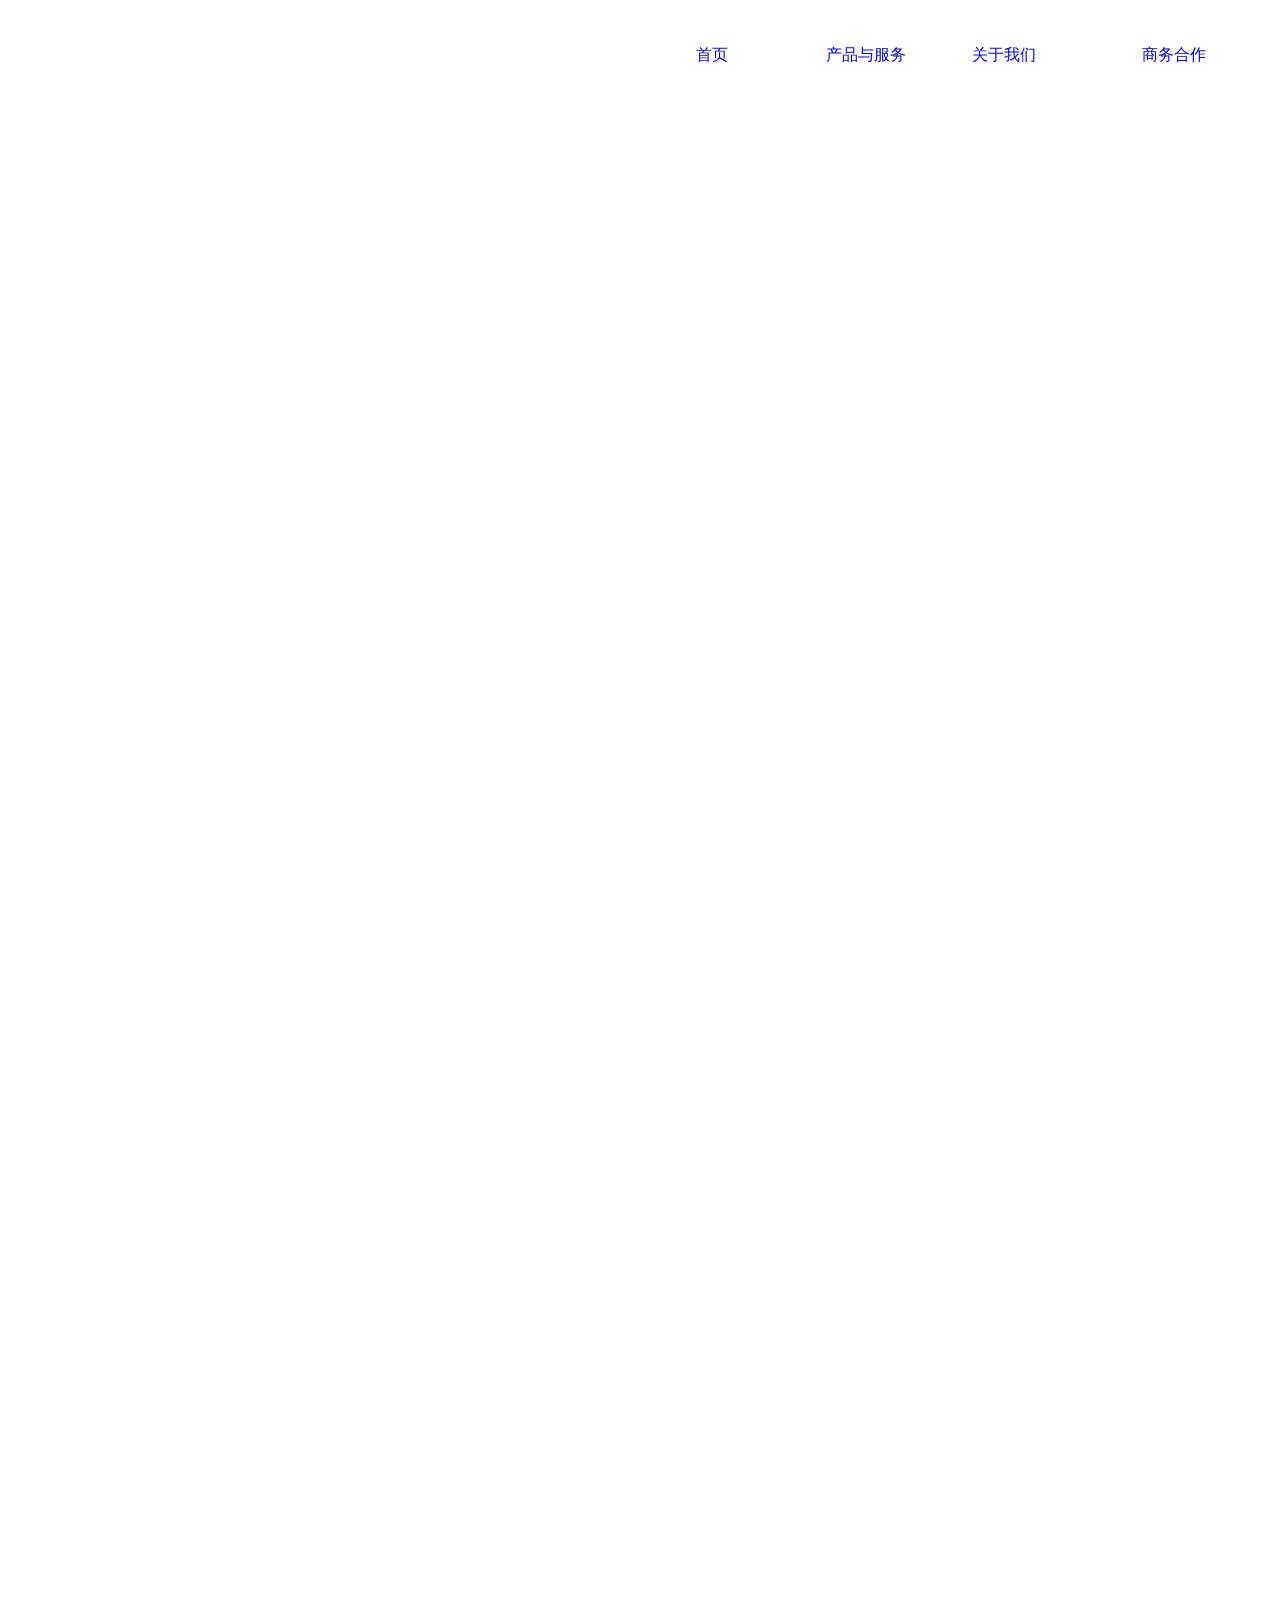
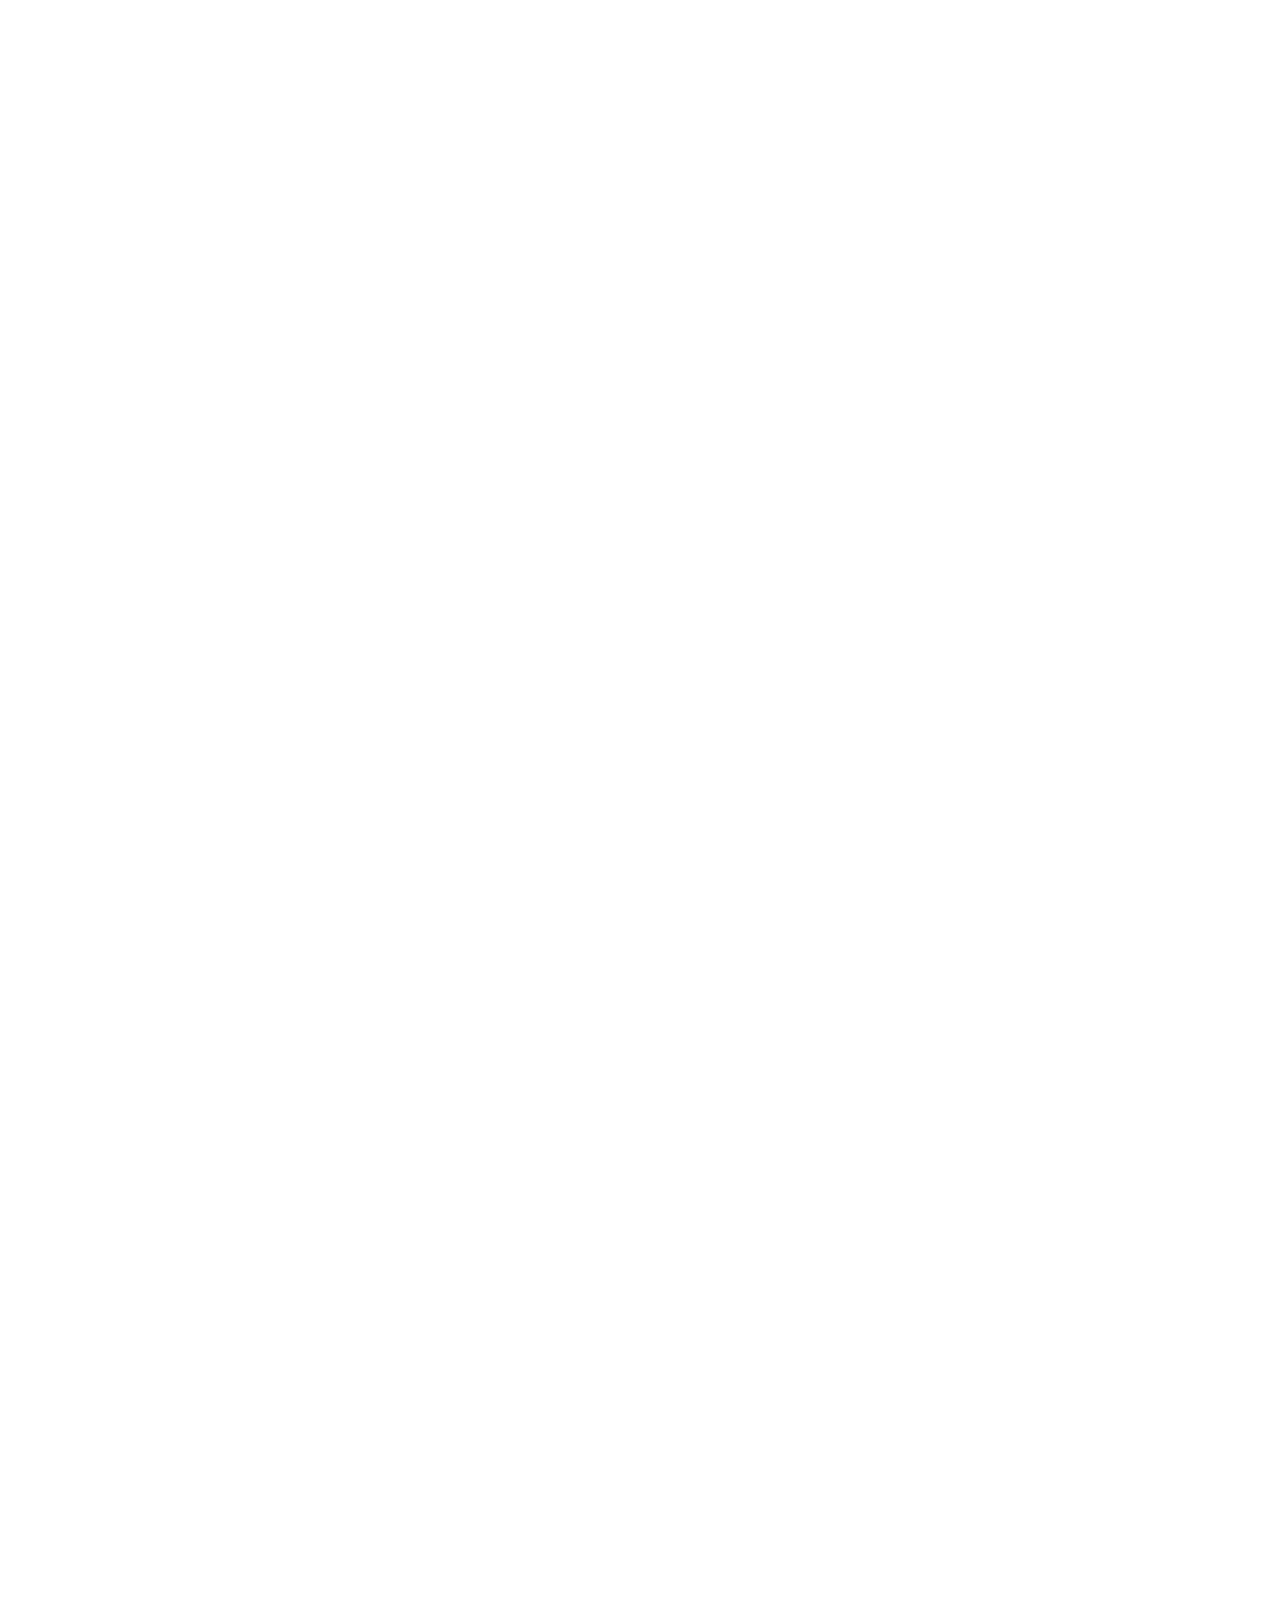
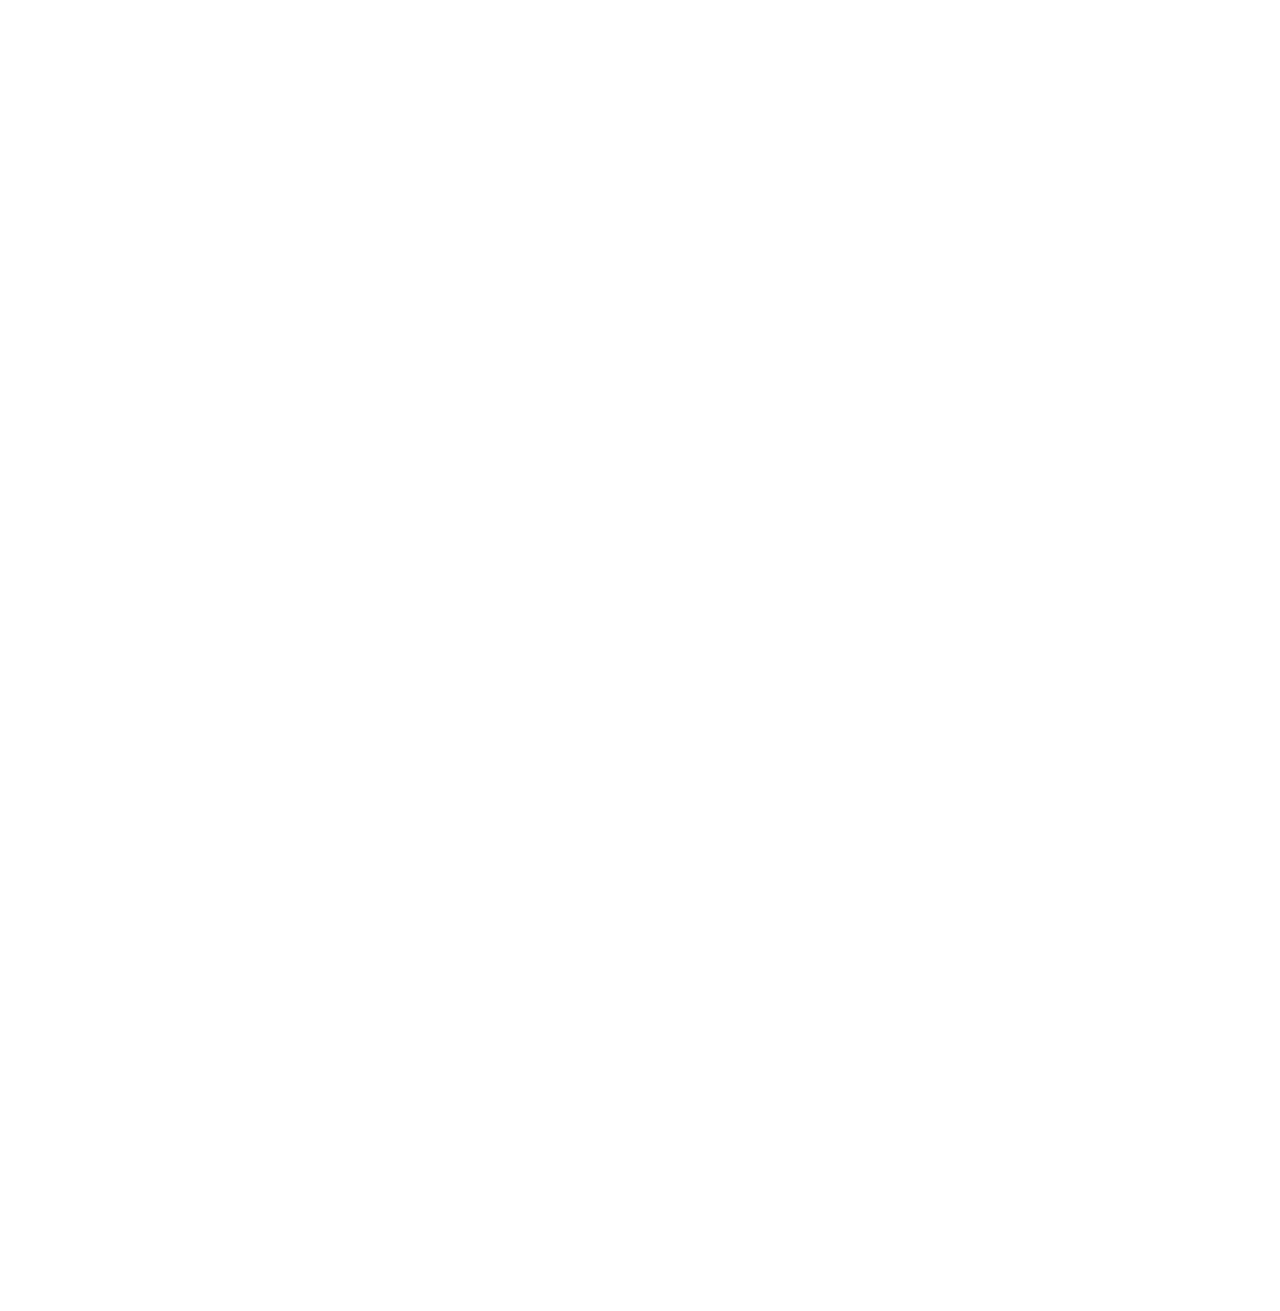
==== index/templates/index.html @ ad9ba4ba "‘href" ====
<!DOCTYPE html>
<html>
  <head>
    <meta charset="UTF-8">
    <title>福利天下</title>
    <link rel="stylesheet" href="/static/css/jquery.fullPage.css" />
    <link rel="stylesheet" href="/static/css/default.css" />
    <link rel="stylesheet" href="/static/css/index.css" />
    <script src="/static/js/jquery-1.8.3.min.js"></script>
    <script src="/static/js/jquery.fullPage.min.js"></script>
    <script src="http://cdn.staticfile.org/jquery-easing/1.3/jquery.easing.min.js"></script>
    <script type="text/javascript">
      $(function() {
        $('#dowebok').fullpage({
          'navigation': true,
          afterLoad: function(anchorLink, index){
            if(index == 1){
              $('.section1').find('p').delay(500).animate({
                left: '0'
              }, 1500, 'easeOutExpo');
            }
            if(index == 2){
              $('.section2').find('p').delay(500).animate({
                left: '0'
              }, 1500, 'easeOutExpo');
              $('.advan').addClass('src2animation');
              $('.reslist').addClass('src2animationbox1');
            }
            if(index == 3){
              $('.section3').find('p.service_text').delay(500).animate({
                bottom: '0'
              }, 1500, 'easeOutExpo');
              $('.service_box').addClass('service_boxanima');
            }
            if(index == 4){
              $('.section4').find('p').fadeIn(2000);
              $('.partner_left').addClass('partner_leftanima');
              $('.partner_right').addClass('partner_rightanima');
            }
            if(index == 5){
              $('.slogan').addClass('slogan_anima');
            }
          },
          onLeave: function(index, direction){}
        });
      })
    </script>
  </head>
  <body>
    <div id="dowebok">
      <div class="section section1">
        <div class="initIal">
          <div class="header">
            <div class="logo">
              <img src="/static/images/FLTX.png"/>
            </div>
            <div class="nav">
              <ul>
                <li class="item item_active"><a href="/">首页</a></li>
                <li class="item"><a href="/product/">产品与服务</a></li>
                <li class="item" style="display: none;">案列中心</li>
                <li class="item"><a href="/aboutus/">关于我们</a>关于我们</li>
                <li class="item"><a href="/cooperate/">商务合作</a></li>
              </ul>
            </div>
          </div>
          <div class="text section1afrom">
            <h3>福利天下</h3>
            <p>一站式效果营销服务平台</p>
          </div>
        </div>
      </div>
      <div class="section section2">
        <div class="platform interVal">
          <h1 class="title">平台核心优势</h1>
          <div class="advan"><img src="/static/images/develop.png"/></div>
          <p class="fons_s">媒体资源</p>
          <p class="fons_m">众多媒体资源总有一种适合你</p>
          <div class="resources">
            <ul>
              <li class="reslist">芒果TV</li>
              <li class="reslist">壁合DSP</li>
              <li class="reslist">京东DSP</li>
              <li class="reslist">口袋记账</li>
              <li class="reslist">环球网</li>
              <li class="reslist">花生wifi</li>
            </ul>
          </div>
        </div>
      </div>
      <div class="section section3">
        <div class="service interVal">
          <h1 class="title">平台核心服务</h1>
          <p class="service_text">为客户提供全方位的效果营销服务</p>
          <div class="service_box">
            <div class="service_list service_img"><img src="/static/images/women1.png"/></div>
            <div class="service_list service_item"><h3>媒体投放</h3><p>电视媒体投放，垂直类媒体投放，DSP等</p></div>
            <div class="service_list service_img"><img src="/static/images/women.png"/></div>
            <div class="service_list service_item"><h3>效果营销</h3><p>挖福利，福利联盟，CPS，CPT合作</p></div>
            <div class="service_list service_img"><img src="/static/images/women3.png"/></div>
            <div class="service_list service_item"><h3>效果营销</h3><p>ASO， SEM ，SEO等</p></div>
          </div>
        </div>
      </div>
      <div class="section section4">
        <div class="service interVal">
          <div class="partner">
            <div class="partner_left partner_list"><img src="/static/images/goodsleft.png" /></div>
            <div class="partner_text partner_list"><p>优质合作伙伴</p></div>
            <div class="partner_right partner_list"><img src="/static/images/goodsright.png" /></div>
          </div>
        </div>
      </div>
      <div class="section section5">
        <div class="service footer">
          <h1 class="footertitle">和志同道合的人，做了不起的事，服务至上，合作共赢。</h1>
          <p class="slogan"><img src="/static/images/slogan.png"/></p>
          <div class="footer_box">
            <div class="footer_item">
              <div class="footer_list">
                <h4 class="mintitle">首页</h4>
                <ul class="home_ul">
                  <li class="home_list">核心优势</li>
                  <li class="home_list">核心服务</li>
                  <li class="home_list">合作伙伴</li>
                </ul>
              </div>
              <div class="footer_list">
                <h4 class="mintitle">关于我们</h4>
                <ul class="home_ul">
                  <li class="home_list">发展历程</li>
                  <li class="home_list">企业文化</li>
                  <li class="home_list">公司动态</li>
                  <li class="home_list">加入我们</li>
                </ul>
              </div>
              <div class="footer_list">
                <h4 class="mintitle">产品与服务</h4>
                <ul class="home_ul">
                  <li class="home_list">垂直类广告投放</li>
                  <li class="home_list">效果优化</li>
                  <li class="home_list">理财超市</li>
                </ul>
              </div>
              <div class="footer_list" style="display: none;">
                <h4 class="mintitle">案列中心</h4>
                <ul class="home_ul">
                  <li class="home_list">媒体合作案列</li>
                  <li class="home_list">效果优化案列</li>
                </ul>
              </div>
              <div class="weixin">
                <div class="weixinimg">
                  <img src="/static/images/kfwx.png"/>
                </div>
                <p class="weixintitle">福利联盟官微</p>
              </div>
            </div>
            <p class="explain">Copyright © 2016-2026 福利天下 版权所有 备案号：湘ICP备18007376号-4<span>联系电话：0731-85586375</span></p>
          </div>
        </div>
      </div>
    </div>
  </body>
</html>
---- static/css/default.css ----
body, div, span, header, footer, nav, section, aside, article, ul, dl, dt, dd, li, a, p, h1, h2, h3, h4,h5, h6, i, b, textarea, button, input, select, figure, figcaption{
  padding: 0;
  margin: 0;
  list-style: none;
  font-style: normal;
  text-decoration: none;
  font-weight: normal;
  border: none;
  font-size: 16px;
  font-family: "Microsoft Yahei",sans-serif;
  -webkit-tap-highlight-color:transparent;
  -webkit-font-smoothing: antialiased;}
  &:focus{
      outline: none;}
}
body{
  font-size: 16px;
}
.section { text-align: center; font: 50px "Microsoft Yahei"; color: #fff;}
.header {width: 1240px; margin: 0 auto; height: 50px; padding-top: 30px; font-size: 15px;}
.header .logo { float: left; width: 146px;}
.header .nav{ float: right; width: 625px; text-align: center; }
.header .nav ul li{width: 100px; margin: 0 27px; float: left; height: 50px; line-height: 50px; cursor: pointer;}
.header .nav ul li.item_active{border-bottom: 2px solid #fff;}
.buco .nav ul li.item_active{border-bottom: 2px solid #1991eb;}
.fp-tableCell {position: relative;}
.interVal {width: 1240px; height: 96%; margin: 0 auto; padding: 2% 0; text-align: center; overflow: hidden;}
.initIal {width: 1240px; height: 100%; margin: 0 auto; text-align: center; overflow: hidden;}
.initmaxheight{width: 100%; height: 96%; margin: 0 auto; padding: 2% 0; text-align: center; overflow: hidden;}
.initwidthmin{padding: 1% 0;}
.location {position: relative;}
.footer {width: 1240px; height: 94%; margin: 0 auto; padding: 4% 0 2%; position: relative;}
.footer_box {width: 100%; overflow: hidden; position: absolute; left: 0; bottom: 0; padding: 0 100px; box-sizing: border-box;}
.footer_page{width: 100%; background: #343434; padding: 40px 0 60px 0; overflow: hidden; box-sizing: border-box;}
.footer_content{width: 1240px; margin: 0 auto; color: #fff;  box-sizing: border-box;  padding: 0 100px; box-sizing: border-box;}
.footer_item {width: 100%; overflow: hidden; margin-bottom: 4%;}
.footer_list {width: 240px; float: left; text-align: left;}
.footer_list h4{ font-weight: normal; font-size: 18px; margin-bottom: 25px;}
.footer_list ul li {font-size: 13px; height: 30px; line-height: 30px;}
.explain { clear: both; font-size: 12px; text-align: center;}
.weixin {width: 128px; float: right;}
.weixin .weixinimg{width: 127px; height: 129px;}
.weixin .weixinimg img{width: 127px; height: 129px;}
.weixin .weixintitle{font-size: 13px; margin-top: 15px;}
h1.title{margin: 0; padding: 0; font-size: 48px; font-weight: normal; }
.footertitle {font-size: 42px; margin: 0; padding: 0; font-weight: normal;text-align: right;}
#fp-nav ul li a span, .fp-slidesNav ul li a span{width: 10px; height: 10px; border-color: #FFF;}
#fp-nav ul li a.active span, .fp-slidesNav ul li a.active span{background: #fff;}
---- static/css/index.css ----
@charset "UTF-8";

.section2 p { position: relative; left: -120%;}
.section3 p.service_text { position: relative; bottom: -120%;}
.section4 p { display: none;}
.section1 { background: url(http://img.fuliworld.com/index01.jpg) 50%; position: relative;}
.section1 .text {width: 1240px; height:220px; margin:0 auto; position: absolute; bottom: 30%; margin-left: 50%; left: -620px;}
.section1 .text h3{font-size: 66px; font-weight: normal; padding: 0; margin: 0; position: relative; animation: sec1h3 1.5s; -moz-animation: sec1h3 1.5s; -webkit-animation: sec1h3 1.5s; -o-animation: sec1h3 1.5s; -ms-animation: sec1h3 1.5s;}
.section1 .text p{margin-top: 70px; font-size: 48px; position: relative; animation: sec1p 1.5s; -moz-animation: sec1p 1.5s; -ms-animation: sec1p 1.5s; -webkit-animation: sec1p 1.5s; -o-animation: sec1p 1.5s;}

.section2 { background: url(http://img.fuliworld.com/index02.jpg) 50%;}
.section2 .platform { position: relative;}
.platform .advan{height: 270px; margin: 5% 0;}
.advan img{opacity: 0;}
.src2animation img{ animation: sec2img 1.5s forwards; -moz-animation: sec2img 1.5s forwards; -ms-animation: sec2img 1.5s forwards; -webkit-animation: sec2img 1.5s forwards; -o-animation: sec2img 1.5s forwards;}
.src2animationbox1 { animation: sec2box1 0.3s forwards; -moz-animation: sec2box1 0.3s forwards; -ms-animation: sec2box1 0.3s forwards; -webkit-animation: sec2box1 0.3s forwards; -o-animation: sec2box1 0.3s forwards;}
.platform .fons_s{font-size: 24px;}
.platform .fons_m{font-size: 18px; margin-top: 25px;}
.platform .resources{ width: 1240px; height: 60px; margin-left: 50px; position: absolute; bottom: 7%; left: 0; }
.platform .resources ul li.reslist{ width: 148px; height:58px; line-height: 58px; border: 1px solid #fff; float: left; font-size: 20px; margin: 0 20px; position: relative; opacity: 0;}

.section3 { background: url(http://img.fuliworld.com/index03.jpg) 50%;}
.service p.service_text{font-size: 24px; margin-top: 3%;}
.service_box {width: 840px; height: 440px; margin: 0 auto; margin-top: 8%; perspective: 500; opacity: 0;}
.service_boxanima { animation: sec3caseimg 1s forwards; -moz-animation: sec3caseimg 1s forwards; -ms-animation: sec3caseimg 1s forwards; -webkit-animation: sec3caseimg 1s forwards; -o-animation: sec3caseimg 1s forwards;}
.service_box .service_list{width: 280px; height: 180px; float: left; }
.service_box .service_list img{width: 280px; height: 180px;}
.service_box .service_item { width: 250px; height: 180px; background: #000; padding: 0 15px;}
.service_box .service_item h3 {font-size: 18px; font-weight: normal; display: inline-block; width: 250px; margin-top: 35px;}
.service_box .service_item p {font-size: 16px; display: inline-block; line-height: 26px; margin-top: 20px;}

.section4 { background-color: #404a59;}
.partner{padding: 0 60px;}
.partner_left {width: 400px; float: left; position: relative; left: -200px; top: 0; opacity: 0;}
.partner_leftanima { animation: sec4leftbox 0.8s forwards; -moz-animation: sec4leftbox 0.8s forwards; -ms-animation: sec4leftbox 0.8s forwards; -webkit-animation: sec4leftbox 0.8s forwards; -o-animation: sec4leftbox 0.8s forwards;}
.partner_right {width: 400px; float: right; position: relative; right: -200px; top: 0; opacity: 0;}
.partner_rightanima { animation: sec4rightbox 0.8s forwards; -moz-animation: sec4rightbox 0.8s forwards; -ms-animation: sec4rightbox 0.8s forwards; -webkit-animation: sec4rightbox 0.8s forwards; -o-animation: sec4rightbox 0.8s forwards;}
.partner_list { height: 676px;}
.partner_list img{width: 400px; height: 630px; line-height: 676px;}
.partner_text { width: 316px; font-size: 24px; float: left; text-align: center;}
.partner_text p {height: 676px; line-height: 676px;}

.section5 { background: url(http://img.fuliworld.com/index05.jpg) 50%;}
.slogan{text-align: right; margin-right: 80px; margin-top: 5%; opacity: 0;}
.slogan_anima{ animation: sec5slogan 1s forwards; -moz-animation: sec5slogan 1s forwards; -ms-animation: sec5slogan 1s forwards; -webkit-animation: sec5slogan 1s forwards; -o-animation: sec5slogan 1s forwards;}

/* 第一屏 */
@keyframes sec1h3{
  from {top: -80px; opacity: 0.3;}
  to { top: 0; opacity: 1;}
}
@-ms-keyframes sec1h3{
  from {top: -80px; opacity: 0.3;}
  to { top: 0; opacity: 1;}
}
@-moz-keyframes sec1h3{
  from {top: -80px; opacity: 0.3;}
  to { top: 0; opacity: 1;}
}
@-webkit-keyframes sec1h3{
  from {top: -80px; opacity: 0.3;}
  to { top: 0; opacity: 1;}
}
@-o-keyframes  sec1h3{
  from {top: -80px; opacity: 0.3;}
  to { top: 0; opacity: 1;}
}

@keyframes sec1p{
  from {bottom: -50px; opacity: 0.3;}
  to { bottom: 0; opacity: 1;}
}
@-ms-keyframes sec1p{
  from {bottom: -50px; opacity: 0.3;}
  to { bottom: 0; opacity: 1;}
}
@-moz-keyframes sec1p{
  from {bottom: -50px; opacity: 0.3;}
  to { bottom: 0; opacity: 1;}
}
@-webkit-keyframes sec1p{
  from {bottom: -50px; opacity: 0.3;}
  to { bottom: 0; opacity: 1;}
}
@-o-keyframes sec1p{
  from {bottom: -50px; opacity: 0.3;}
  to { bottom: 0; opacity: 1;}
}
/*第二屏*/

@keyframes sec2img{
  from {transform:scale(0.5); -ms-transform:scale(0.5); -moz-transform:scale(0.5); -o-transform:scale(0.5); -webkit-transform:scale(0.5); opacity: 0.5;}
  to { transform:scale(1); -ms-transform:scale(1); -moz-transform:scale(1); -o-transform:scale(1); -webkit-transform:scale(1); opacity: 1;}
}
@-ms-keyframes sec2img{
  from {transform:scale(0.5); -ms-transform:scale(0.5); -moz-transform:scale(0.5); -o-transform:scale(0.5); -webkit-transform:scale(0.5); opacity: 0.5;}
  to { transform:scale(1); -ms-transform:scale(1); -moz-transform:scale(1); -o-transform:scale(1); -webkit-transform:scale(1); opacity: 1;}
}
@-moz-keyframes sec2img{
  from {transform:scale(0.5); -ms-transform:scale(0.5); -moz-transform:scale(0.5); -o-transform:scale(0.5); -webkit-transform:scale(0.5); opacity: 0.5;}
  to { transform:scale(1); -ms-transform:scale(1); -moz-transform:scale(1); -o-transform:scale(1); -webkit-transform:scale(1); opacity: 1;}
}
@-webkit-keyframes sec2img{
  from {transform:scale(0.5); -ms-transform:scale(0.5); -moz-transform:scale(0.5); -o-transform:scale(0.5); -webkit-transform:scale(0.5); opacity: 0.5;}
  to { transform:scale(1); -ms-transform:scale(1); -moz-transform:scale(1); -o-transform:scale(1); -webkit-transform:scale(1); opacity: 1;}
}
@-o-keyframes sec2img{
  from {transform:scale(0.5); -ms-transform:scale(0.5); -moz-transform:scale(0.5); -o-transform:scale(0.5); -webkit-transform:scale(0.5); opacity: 0.5;}
  to { transform:scale(1); -ms-transform:scale(1); -moz-transform:scale(1); -o-transform:scale(1); -webkit-transform:scale(1); opacity: 1;}
}

@keyframes sec2box1{
  from { bottom: -100px; opacity: 0.5;}
  to { bottom: 0; opacity: 1;}
}
@-moz-keyframes sec2box1{
  from { bottom: -100px; opacity: 0.5;}
  to { bottom: 0; opacity: 1;}
}
@-ms-keyframes sec2box1{
  from { bottom: -100px; opacity: 0.5;}
  to { bottom: 0; opacity: 1;}
}
@-webkit-keyframes sec2box1{
  from { bottom: -100px; opacity: 0.5;}
  to { bottom: 0; opacity: 1;}
}
@-o-keyframes sec2box1{
  from { bottom: -100px; opacity: 0.5;}
  to { bottom: 0; opacity: 1;}
}

@keyframes sec3caseimg{
  from { transform: rotateY(180deg); -ms-transform: rotateY(180deg); -moz-transform: rotateY(180deg); -o-transform: rotateY(180deg); -webkit-transform: rotateY(180deg); opacity: 0.6;}
  to {transform: rotateY(0); -ms-transform: rotateY(0); -moz-transform: rotateY(0); -o-transform: rotateY(0); -webkit-transform: rotateY(0);opacity: 1;}
}
@-ms-keyframes sec3caseimg{
  from { transform: rotateY(180deg); -ms-transform: rotateY(180deg); opacity: 0.6;}
  to {transform: rotateY(0); -ms-transform: rotateY(0); opacity: 1;}
}
@-moz-keyframes sec3caseimg{
  from { transform: rotateY(180deg); -moz-transform: rotateY(180deg); opacity: 0.6;}
  to {transform: rotateY(0); -moz-transform: rotateY(0); opacity: 1;}
}
@-webkit-keyframes sec3caseimg{
  from { transform: rotateY(180deg); -webkit-transform: rotateY(180deg); opacity: 0.6;}
  to {transform: rotateY(0); -webkit-transform: rotateY(0); opacity: 1;}
}
@-o-keyframes sec3caseimg{
  from { transform: rotateY(180deg); -o-transform: rotateY(180deg); opacity: 0.6;}
  to {transform: rotateY(0); -o-transform: rotateY(0); opacity: 1;}
}

@keyframes sec4leftbox{
  from { left: -200px; opacity: 0.5;}
  to { left: 0; opacity: 1;}
}
@-ms-keyframes sec4leftbox{
  from { left: -200px; opacity: 0.5;}
  to { left: 0; opacity: 1;}
}
@-moz-keyframes sec4leftbox{
  from { left: -200px; opacity: 0.5;}
  to { left: 0; opacity: 1;}
}
@-webkit-keyframes sec4leftbox{
  from { left: -200px; opacity: 0.5;}
  to { left: 0; opacity: 1;}
}
@-o-keyframes sec4leftbox{
  from { left: -200px; opacity: 0.5;}
  to { left: 0; opacity: 1;}
}

@keyframes sec4rightbox{
  from { right: -200px; opacity: 0.5;}
  to { right: 0; opacity: 1;}
}
@-ms-keyframes sec4rightbox{
  from { right: -200px; opacity: 0.5;}
  to { right: 0; opacity: 1;}
}
@-moz-keyframes sec4rightbox{
  from { right: -200px; opacity: 0.5;}
  to { right: 0; opacity: 1;}
}
@-webkit-keyframes sec4rightbox{
  from { right: -200px; opacity: 0.5;}
  to { right: 0; opacity: 1;}
}
@-o-keyframes sec4rightbox{
  from { right: -200px; opacity: 0.5;}
  to { right: 0; opacity: 1;}
}

@keyframes sec5slogan{
  from { opacity: 0.3; transform:scale(1.2); -ms-transform:scale(1.2); -moz-transform:scale(1.2); -o-transform:scale(1.2); -webkit-transform:scale(1.2);}
  to { opacity: 1; transform:scale(1); -ms-transform:scale(1); -moz-transform:scale(1); -o-transform:scale(1); -webkit-transform:scale(1);}
}
@-ms-keyframes sec5slogan{
  from { opacity: 0.3; transform:scale(1.2); -ms-transform:scale(1.2);}
  to { opacity: 1; transform:scale(1); -ms-transform:scale(1);}
}
@-moz-keyframes sec5slogan{
  from { opacity: 0.3; transform:scale(1.2); -moz-transform:scale(1.2);}
  to { opacity: 1; transform:scale(1); -moz-transform:scale(1);}
}
@-webkit-keyframes sec5slogan{
  from { opacity: 0.3; transform:scale(1.2); -webkit-transform:scale(1.2);}
  to { opacity: 1; transform:scale(1); -webkit-transform:scale(1);}
}
@-o-keyframes sec5slogan{
  from { opacity: 0.3; transform:scale(1.2); -o-transform:scale(1.2);}
  to { opacity: 1; transform:scale(1); -o-transform:scale(1);}
}
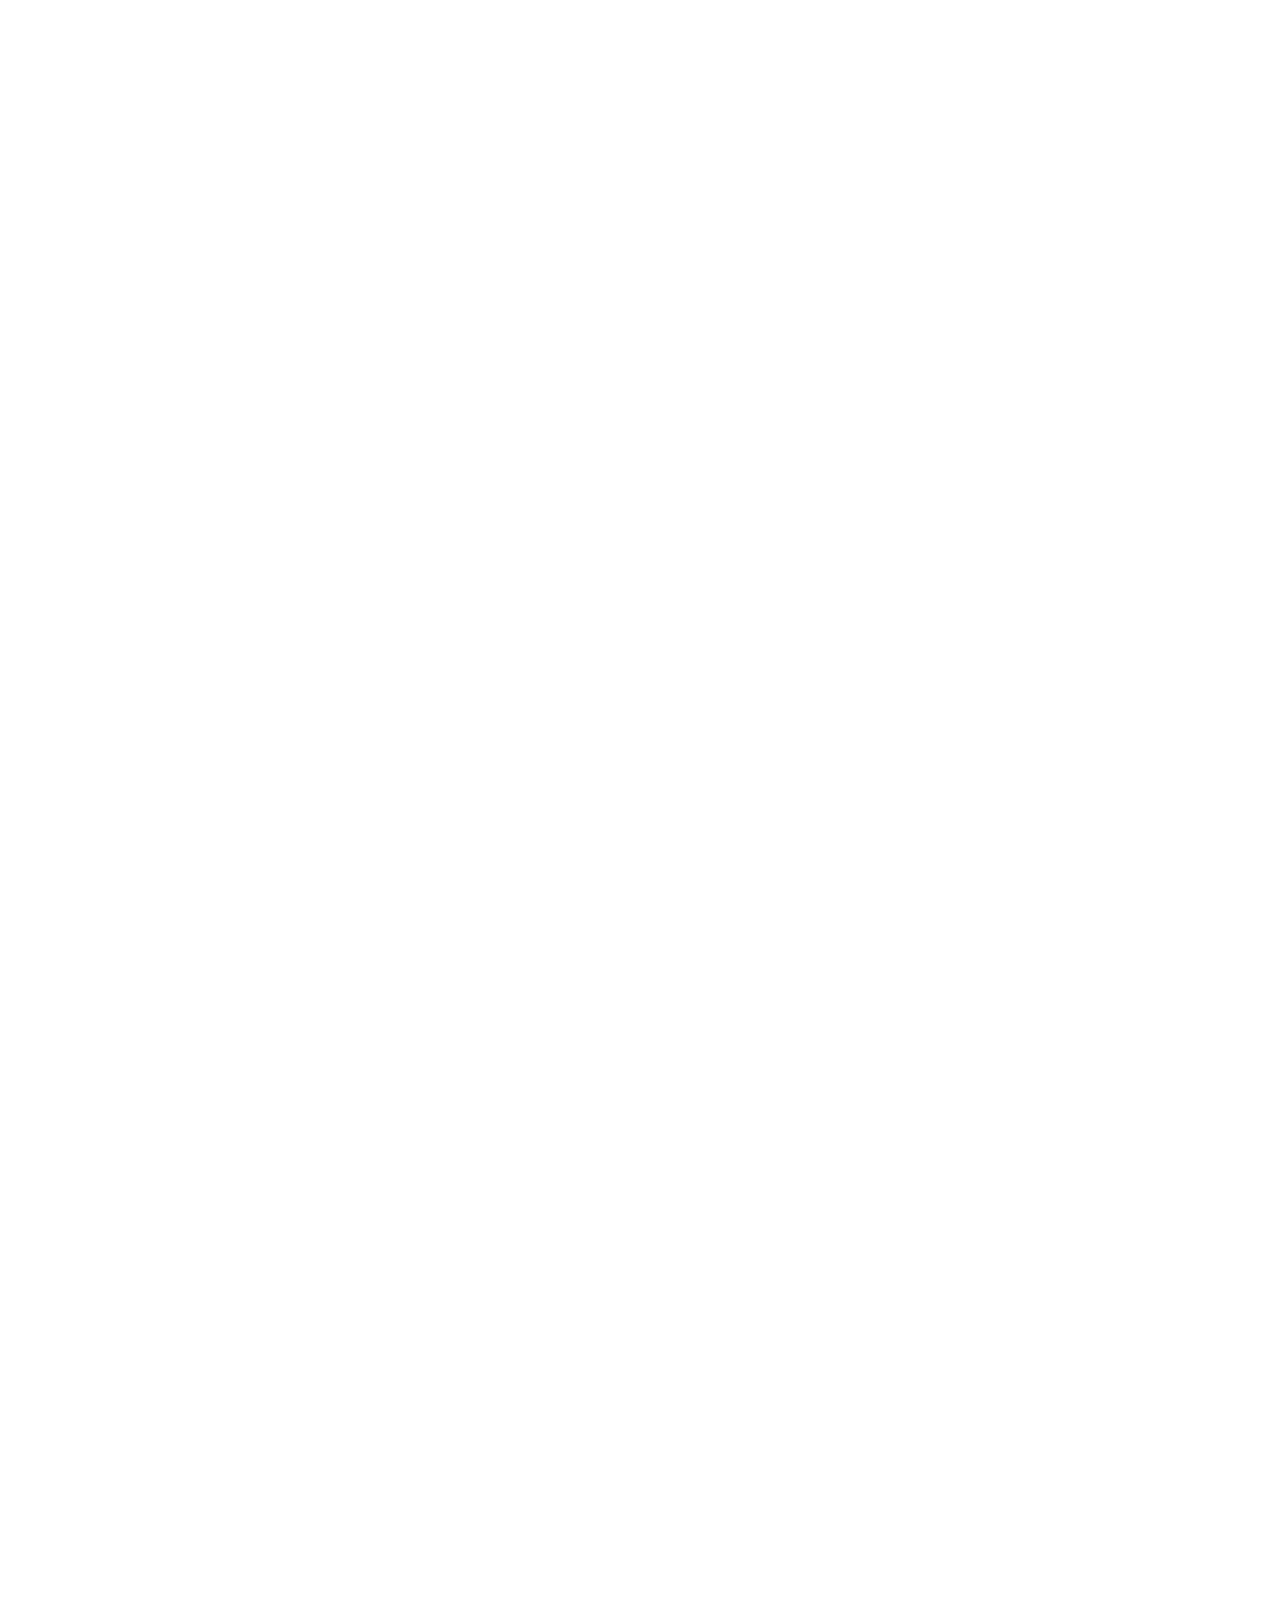
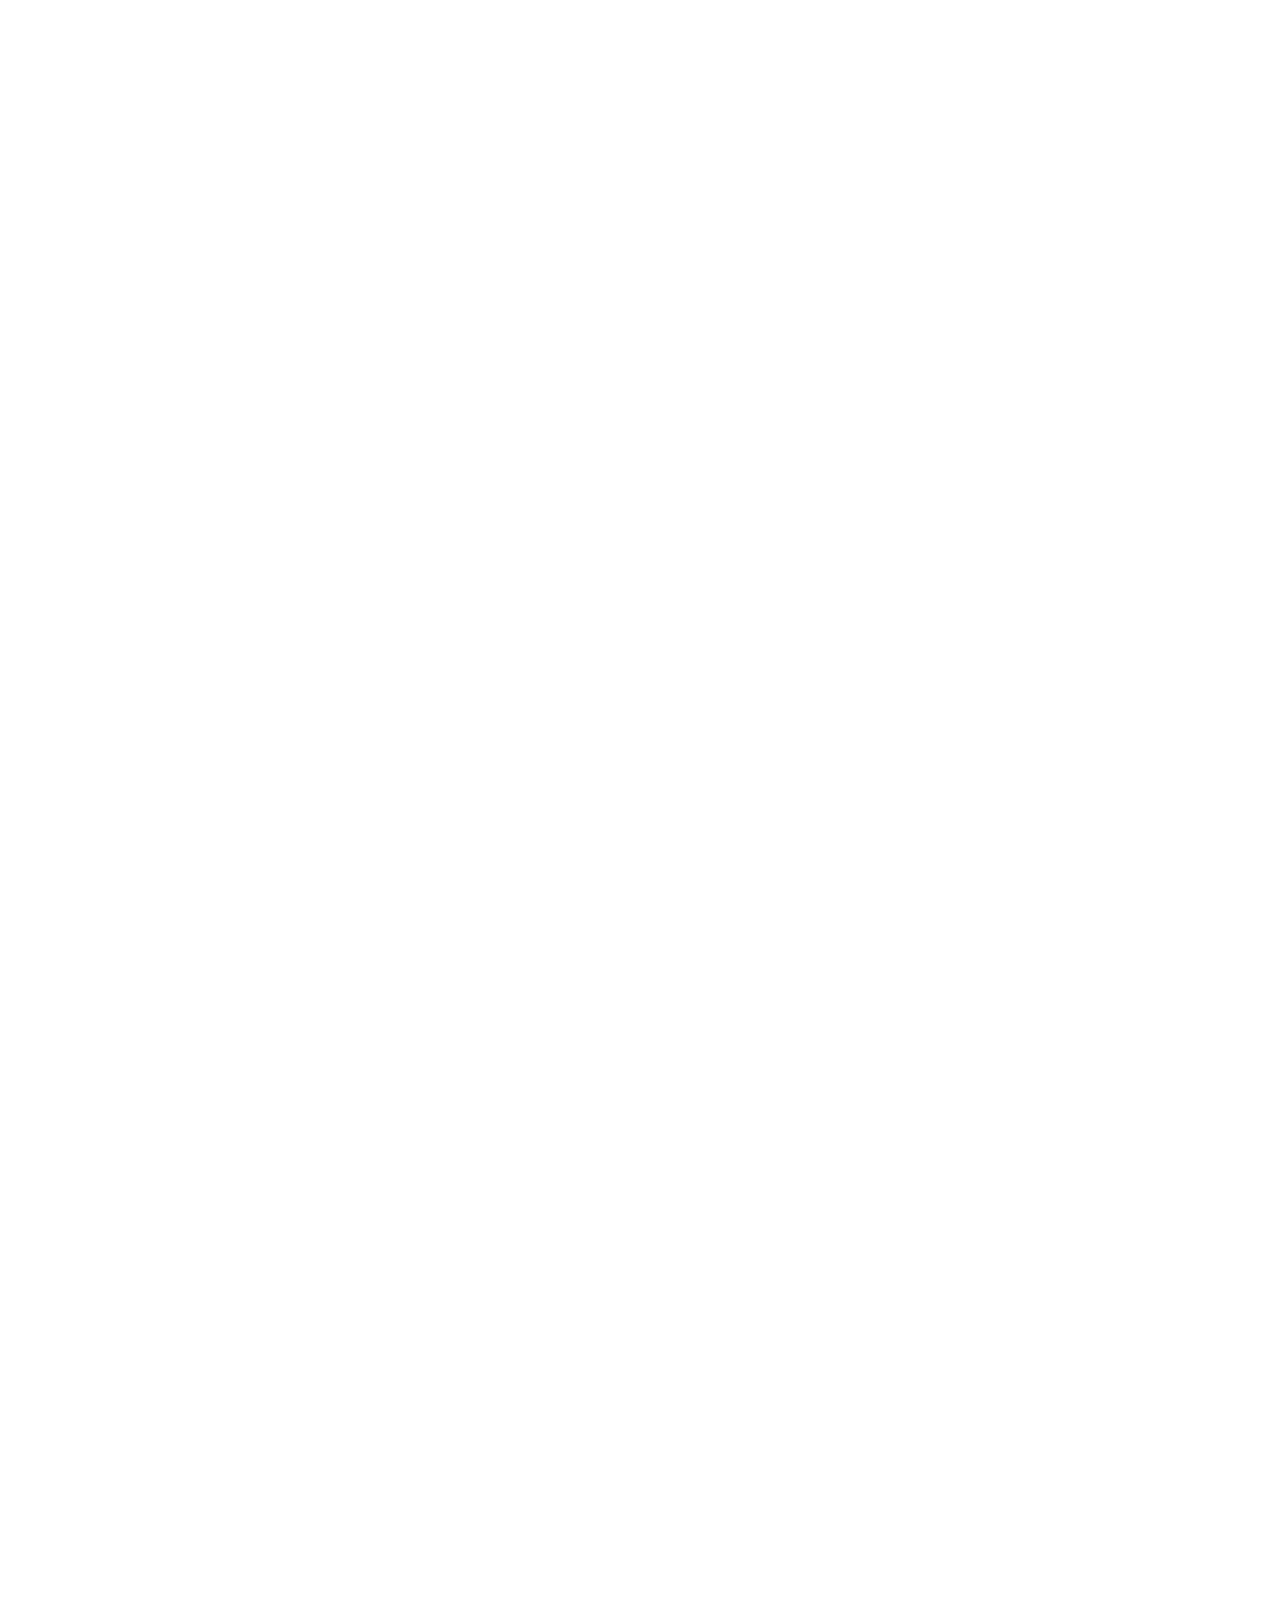
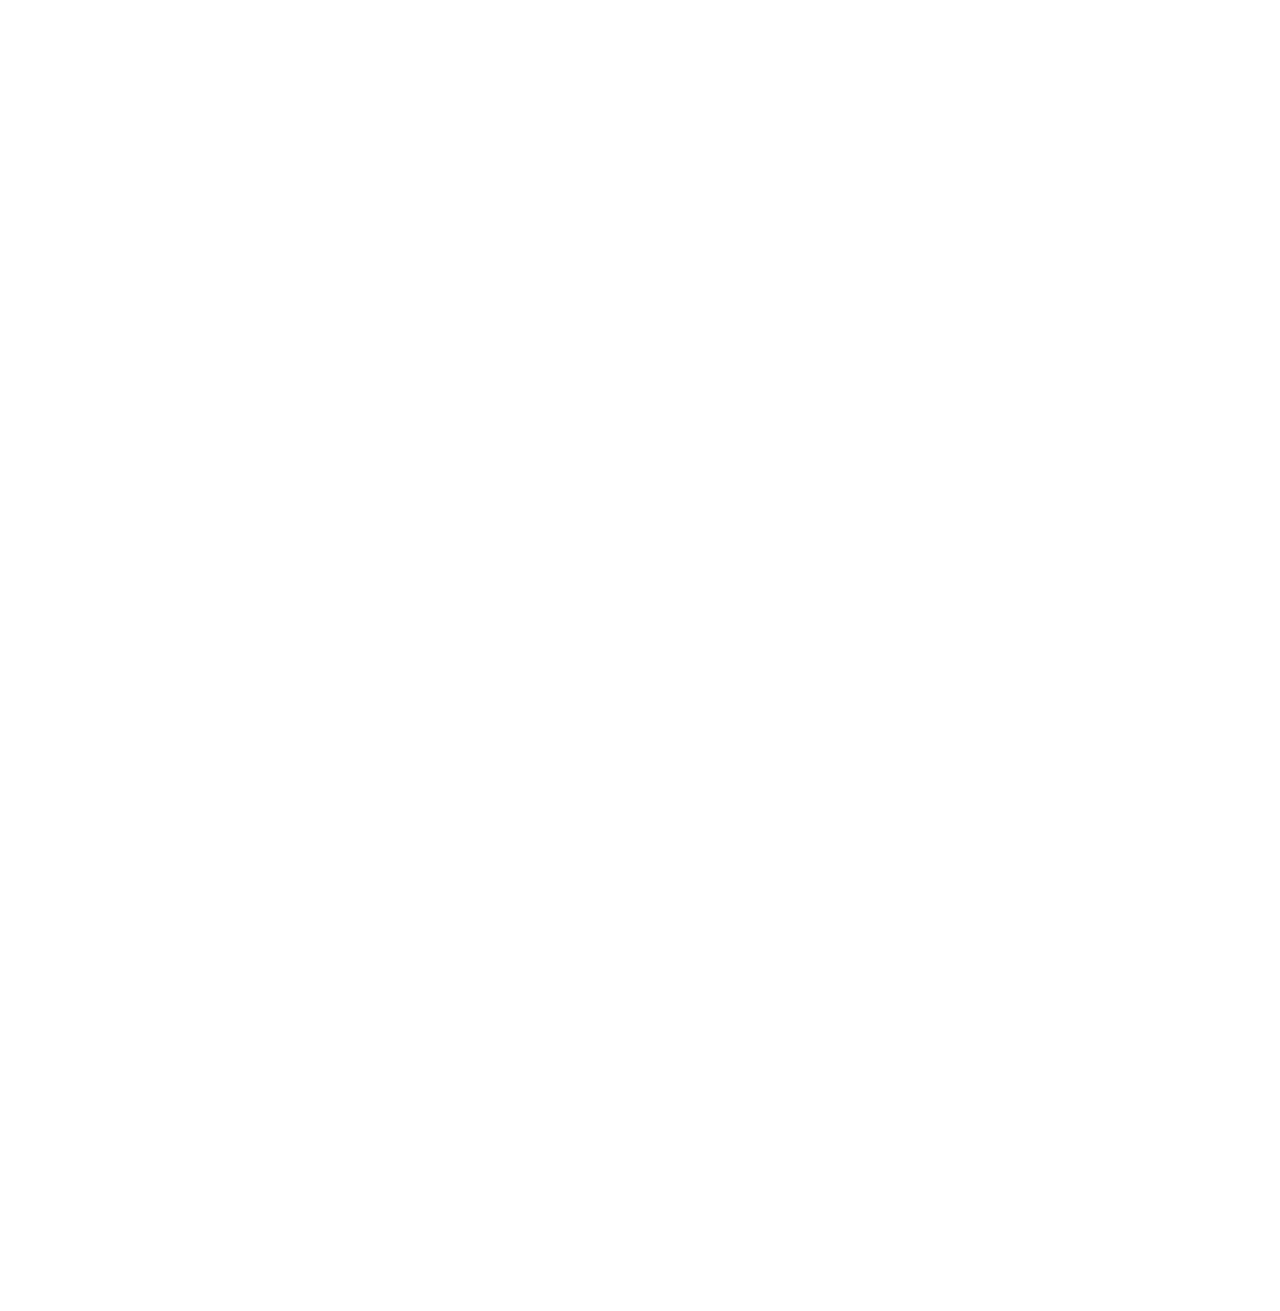
==== commit 28f0ba35: "end" ====
--- a/index/templates/index.html
+++ b/index/templates/index.html
@@ -9,6 +9,9 @@
     <script src="/static/js/jquery-1.8.3.min.js"></script>
     <script src="/static/js/jquery.fullPage.min.js"></script>
     <script src="http://cdn.staticfile.org/jquery-easing/1.3/jquery.easing.min.js"></script>
+    <style type="text/css">
+    	.header .nav ul li a {color: #fff;}
+    </style>
     <script type="text/javascript">
       $(function() {
         $('#dowebok').fullpage({
@@ -59,7 +62,7 @@
                 <li class="item item_active"><a href="/">首页</a></li>
                 <li class="item"><a href="/product/">产品与服务</a></li>
                 <li class="item" style="display: none;">案列中心</li>
-                <li class="item"><a href="/aboutus/">关于我们</a>关于我们</li>
+                <li class="item"><a href="/aboutus/">关于我们</a></li>
                 <li class="item"><a href="/cooperate/">商务合作</a></li>
               </ul>
             </div>
--- a/static/css/default.css
+++ b/static/css/default.css
@@ -21,6 +21,7 @@
 .header .logo { float: left; width: 146px;}
 .header .nav{ float: right; width: 625px; text-align: center; }
 .header .nav ul li{width: 100px; margin: 0 27px; float: left; height: 50px; line-height: 50px; cursor: pointer;}
+.header .nav ul li a {color: #333;}
 .header .nav ul li.item_active{border-bottom: 2px solid #fff;}
 .buco .nav ul li.item_active{border-bottom: 2px solid #1991eb;}
 .fp-tableCell {position: relative;}
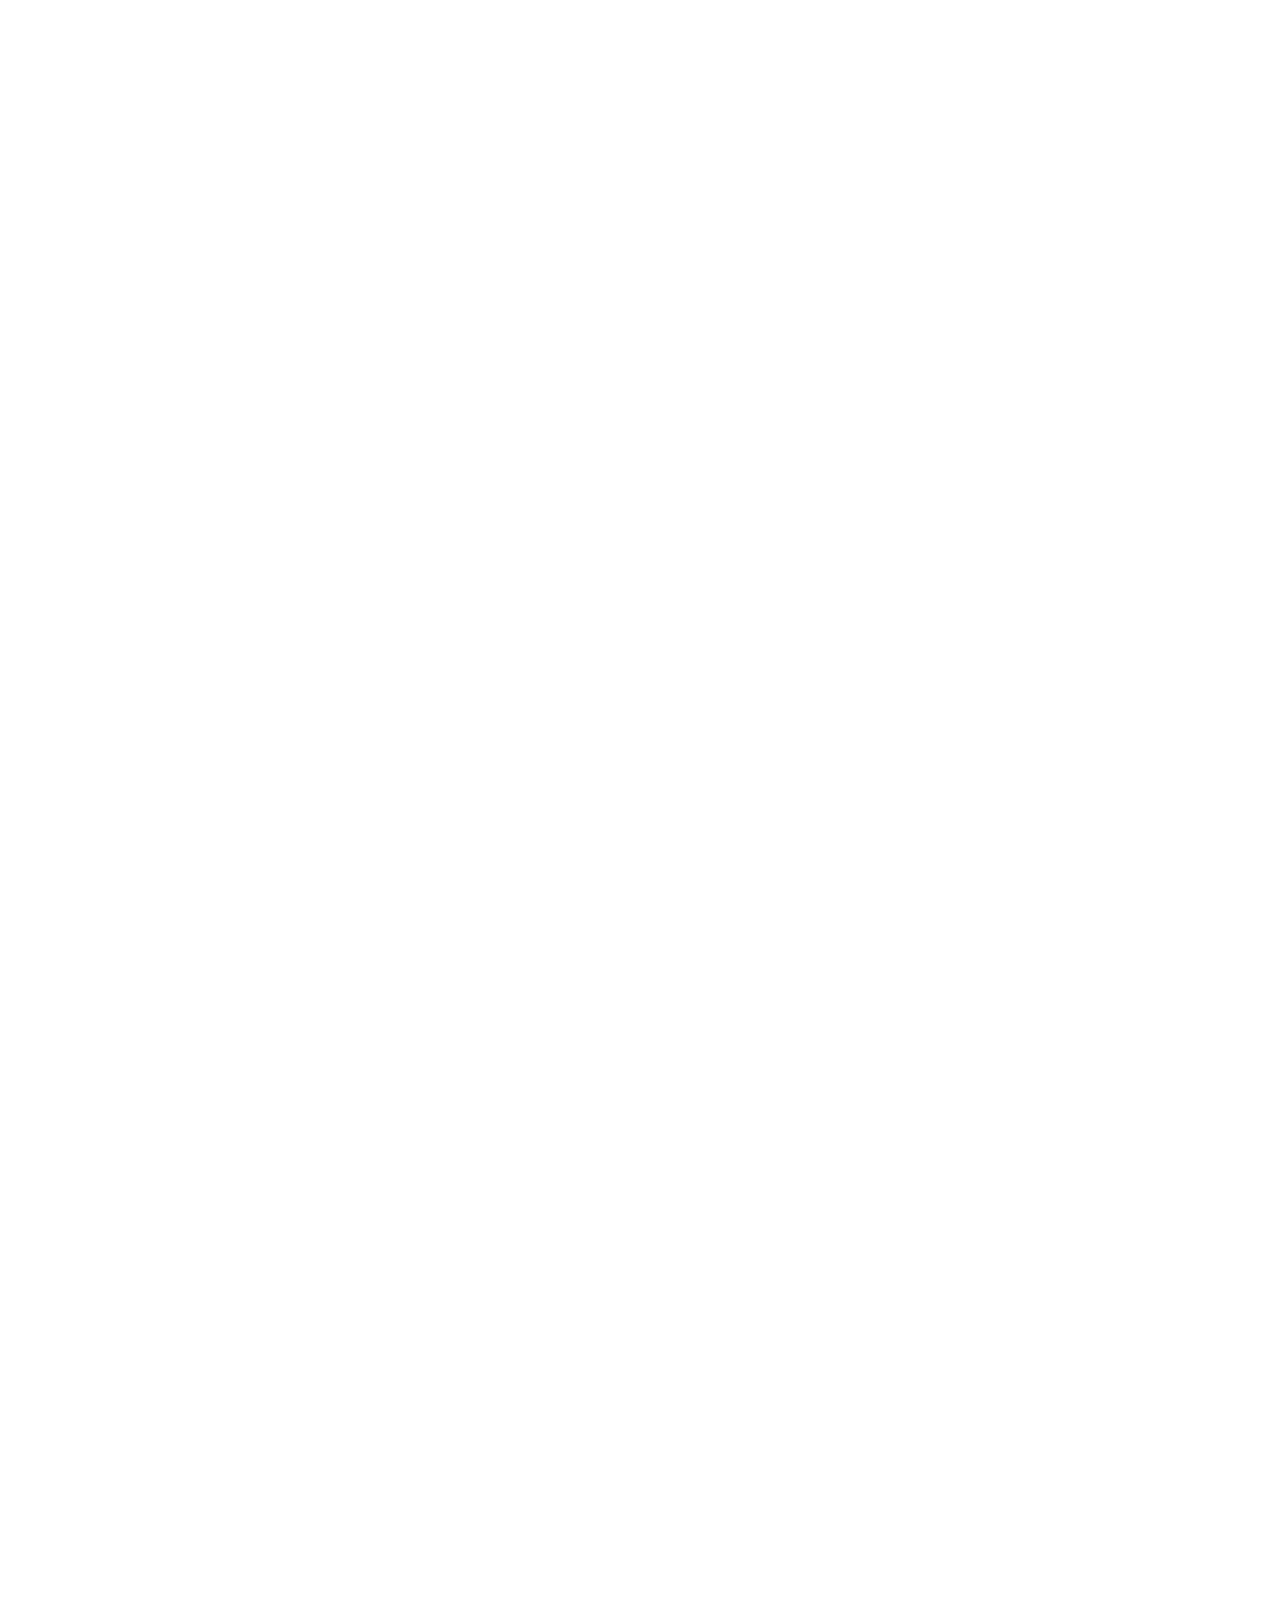
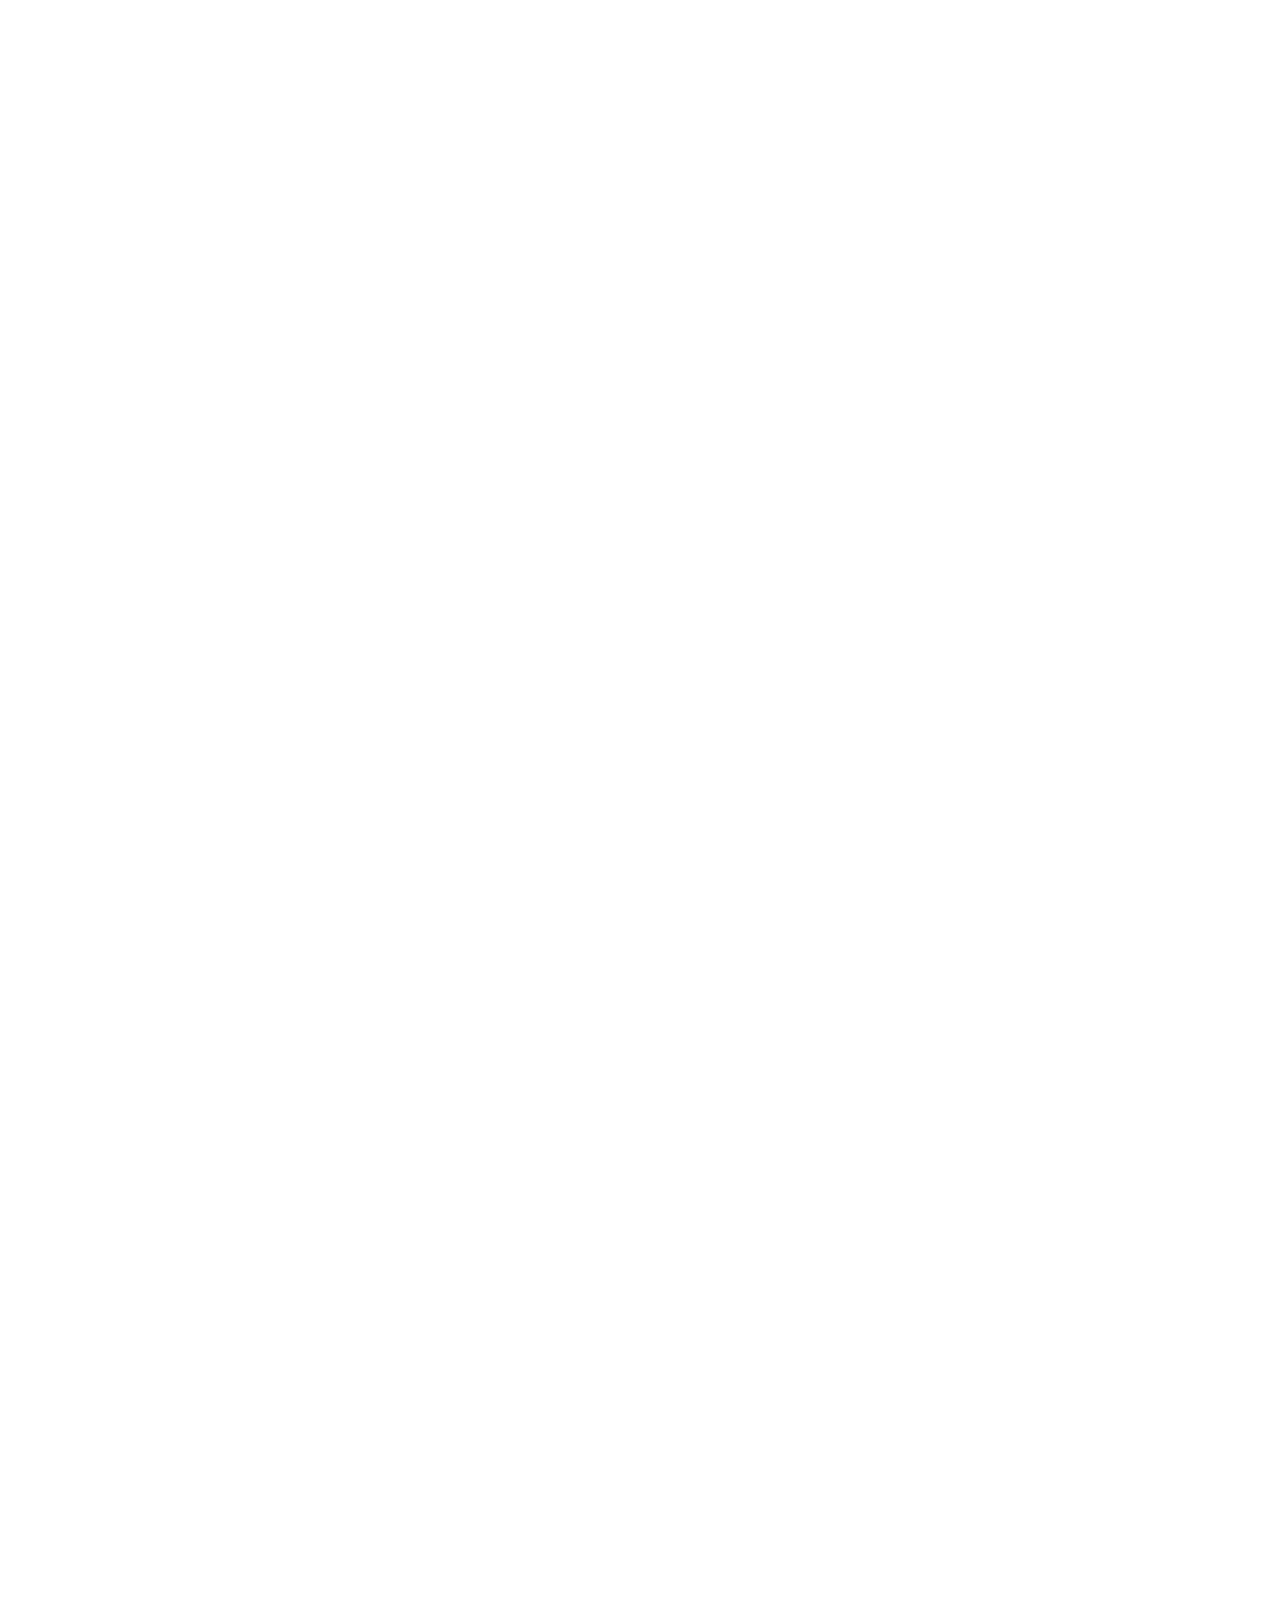
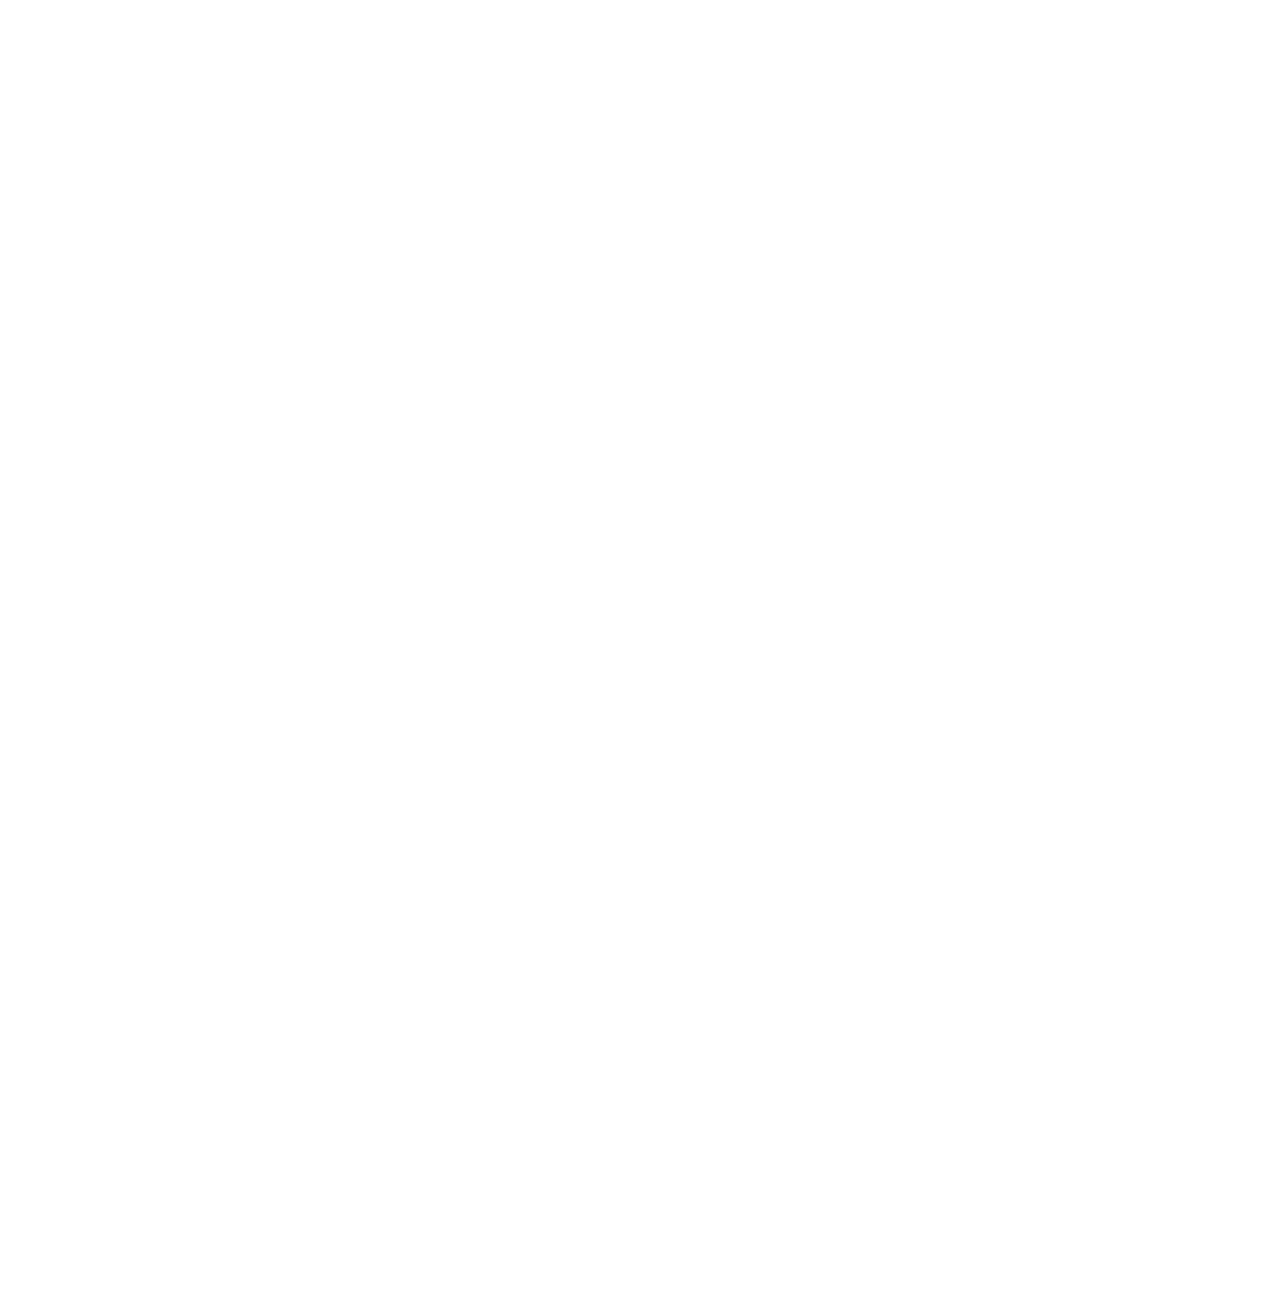
==== commit 2f2d1dae: "xiugai" ====
--- a/index/templates/index.html
+++ b/index/templates/index.html
@@ -46,6 +46,46 @@
           },
           onLeave: function(index, direction){}
         });
+        var oul = $('.resources_box ul');
+        var timeId = null;
+        var oulHtml = oul.html();
+        oul.html(oulHtml+oulHtml);
+        var ali = $('.resources_box ul li');
+        var aliWidth = ali.eq(0).width() + 4 + 40;
+        var aliSize = ali.size();
+        console.log(aliWidth)
+        var ulWidth = aliWidth*aliSize;
+        oul.width(ulWidth);
+        
+        var speed = -2;
+      
+        function slider(){
+          if(speed<0){
+            if(oul.css('left')==-ulWidth/2+'px'){
+            oul.css('left',0);
+            }
+            oul.css('left','+=-2px');
+          }
+          if(speed>0){
+            if(oul.css('left')=='0px'){
+            oul.css('left',-ulWidth/2+'px');
+            }
+            oul.css('left','+='+speed+'px');
+          }
+          
+         }
+        
+        // setInterval()函数的作用是：每隔一段时间，执行该函数里的代码
+         timeId = setInterval(slider,30);
+      
+        $('.resources_box').mouseover(function(){
+          // clearInterval()函数的作用是用来清除定时器
+          clearInterval(timeId);
+        });
+      
+        $('.resources_box').mouseout(function(){
+          timeId = setInterval(slider,30);
+        });
       })
     </script>
   </head>
@@ -80,14 +120,16 @@
           <p class="fons_s">媒体资源</p>
           <p class="fons_m">众多媒体资源总有一种适合你</p>
           <div class="resources">
-            <ul>
-              <li class="reslist">芒果TV</li>
-              <li class="reslist">壁合DSP</li>
-              <li class="reslist">京东DSP</li>
-              <li class="reslist">口袋记账</li>
-              <li class="reslist">环球网</li>
-              <li class="reslist">花生wifi</li>
-            </ul>
+            <div class="resources_box">
+              <ul>
+                <li class="reslist">芒果TV</li>
+                <li class="reslist">壁合DSP</li>
+                <li class="reslist">京东DSP</li>
+                <li class="reslist">口袋记账</li>
+                <li class="reslist">环球网</li>
+                <li class="reslist">花生wifi</li>
+              </ul>
+            </div>
           </div>
         </div>
       </div>
@@ -101,7 +143,7 @@
             <div class="service_list service_img"><img src="/static/images/women.png"/></div>
             <div class="service_list service_item"><h3>效果营销</h3><p>挖福利，福利联盟，CPS，CPT合作</p></div>
             <div class="service_list service_img"><img src="/static/images/women3.png"/></div>
-            <div class="service_list service_item"><h3>效果营销</h3><p>ASO， SEM ，SEO等</p></div>
+            <div class="service_list service_item"><h3>优化推广</h3><p>ASO， SEM ，SEO等</p></div>
           </div>
         </div>
       </div>
@@ -129,6 +171,14 @@
                 </ul>
               </div>
               <div class="footer_list">
+                <h4 class="mintitle">产品与服务</h4>
+                <ul class="home_ul">
+                  <li class="home_list">效果营销</li>
+                  <li class="home_list">品牌宣传</li>
+                  <li class="home_list">推广优化</li>
+                </ul>
+              </div>
+              <div class="footer_list">
                 <h4 class="mintitle">关于我们</h4>
                 <ul class="home_ul">
                   <li class="home_list">发展历程</li>
@@ -137,14 +187,6 @@
                   <li class="home_list">加入我们</li>
                 </ul>
               </div>
-              <div class="footer_list">
-                <h4 class="mintitle">产品与服务</h4>
-                <ul class="home_ul">
-                  <li class="home_list">垂直类广告投放</li>
-                  <li class="home_list">效果优化</li>
-                  <li class="home_list">理财超市</li>
-                </ul>
-              </div>
               <div class="footer_list" style="display: none;">
                 <h4 class="mintitle">案列中心</h4>
                 <ul class="home_ul">
@@ -156,7 +198,7 @@
                 <div class="weixinimg">
                   <img src="/static/images/kfwx.png"/>
                 </div>
-                <p class="weixintitle">福利联盟官微</p>
+                <p class="weixintitle">客服微信</p>
               </div>
             </div>
             <p class="explain">Copyright © 2016-2026 福利天下 版权所有 备案号：湘ICP备18007376号-4<span>联系电话：0731-85586375</span></p>
--- a/static/css/default.css
+++ b/static/css/default.css
@@ -17,7 +17,7 @@
   font-size: 16px;
 }
 .section { text-align: center; font: 50px "Microsoft Yahei"; color: #fff;}
-.header {width: 1240px; margin: 0 auto; height: 50px; padding-top: 30px; font-size: 15px;}
+.header {width: 1240px; margin: 0 auto; height: 50px; padding-top: 15px; font-size: 15px;}
 .header .logo { float: left; width: 146px;}
 .header .nav{ float: right; width: 625px; text-align: center; }
 .header .nav ul li{width: 100px; margin: 0 27px; float: left; height: 50px; line-height: 50px; cursor: pointer;}
@@ -25,12 +25,12 @@
 .header .nav ul li.item_active{border-bottom: 2px solid #fff;}
 .buco .nav ul li.item_active{border-bottom: 2px solid #1991eb;}
 .fp-tableCell {position: relative;}
-.interVal {width: 1240px; height: 96%; margin: 0 auto; padding: 2% 0; text-align: center; overflow: hidden;}
+.interVal {width: 1240px; height: 760px; margin: 0 auto; text-align: center; overflow: hidden;}
 .initIal {width: 1240px; height: 100%; margin: 0 auto; text-align: center; overflow: hidden;}
 .initmaxheight{width: 100%; height: 96%; margin: 0 auto; padding: 2% 0; text-align: center; overflow: hidden;}
 .initwidthmin{padding: 1% 0;}
 .location {position: relative;}
-.footer {width: 1240px; height: 94%; margin: 0 auto; padding: 4% 0 2%; position: relative;}
+.footer {width: 1240px; height: 760px; margin: 0 auto; position: relative;}
 .footer_box {width: 100%; overflow: hidden; position: absolute; left: 0; bottom: 0; padding: 0 100px; box-sizing: border-box;}
 .footer_page{width: 100%; background: #343434; padding: 40px 0 60px 0; overflow: hidden; box-sizing: border-box;}
 .footer_content{width: 1240px; margin: 0 auto; color: #fff;  box-sizing: border-box;  padding: 0 100px; box-sizing: border-box;}
@@ -39,10 +39,11 @@
 .footer_list h4{ font-weight: normal; font-size: 18px; margin-bottom: 25px;}
 .footer_list ul li {font-size: 13px; height: 30px; line-height: 30px;}
 .explain { clear: both; font-size: 12px; text-align: center;}
+.explain span{font-size: 12px; margin-left: 20px;}
 .weixin {width: 128px; float: right;}
 .weixin .weixinimg{width: 127px; height: 129px;}
 .weixin .weixinimg img{width: 127px; height: 129px;}
-.weixin .weixintitle{font-size: 13px; margin-top: 15px;}
+.weixin .weixintitle{font-size: 13px; margin-top: 15px; text-align: center;}
 h1.title{margin: 0; padding: 0; font-size: 48px; font-weight: normal; }
 .footertitle {font-size: 42px; margin: 0; padding: 0; font-weight: normal;text-align: right;}
 #fp-nav ul li a span, .fp-slidesNav ul li a span{width: 10px; height: 10px; border-color: #FFF;}
--- a/static/css/index.css
+++ b/static/css/index.css
@@ -4,46 +4,51 @@
 .section3 p.service_text { position: relative; bottom: -120%;}
 .section4 p { display: none;}
 .section1 { background: url(http://img.fuliworld.com/index01.jpg) 50%; position: relative;}
-.section1 .text {width: 1240px; height:220px; margin:0 auto; position: absolute; bottom: 30%; margin-left: 50%; left: -620px;}
+.section1 .text {width: 1240px; height:220px; margin:0 auto; position: absolute; top: 50%; margin-left: 50%; left: -620px; margin-top: -110px;}
+
 .section1 .text h3{font-size: 66px; font-weight: normal; padding: 0; margin: 0; position: relative; animation: sec1h3 1.5s; -moz-animation: sec1h3 1.5s; -webkit-animation: sec1h3 1.5s; -o-animation: sec1h3 1.5s; -ms-animation: sec1h3 1.5s;}
 .section1 .text p{margin-top: 70px; font-size: 48px; position: relative; animation: sec1p 1.5s; -moz-animation: sec1p 1.5s; -ms-animation: sec1p 1.5s; -webkit-animation: sec1p 1.5s; -o-animation: sec1p 1.5s;}
 
 .section2 { background: url(http://img.fuliworld.com/index02.jpg) 50%;}
 .section2 .platform { position: relative;}
-.platform .advan{height: 270px; margin: 5% 0;}
+.platform .advan{height: 270px; margin:80px 0;}
+
 .advan img{opacity: 0;}
 .src2animation img{ animation: sec2img 1.5s forwards; -moz-animation: sec2img 1.5s forwards; -ms-animation: sec2img 1.5s forwards; -webkit-animation: sec2img 1.5s forwards; -o-animation: sec2img 1.5s forwards;}
 .src2animationbox1 { animation: sec2box1 0.3s forwards; -moz-animation: sec2box1 0.3s forwards; -ms-animation: sec2box1 0.3s forwards; -webkit-animation: sec2box1 0.3s forwards; -o-animation: sec2box1 0.3s forwards;}
 .platform .fons_s{font-size: 24px;}
 .platform .fons_m{font-size: 18px; margin-top: 25px;}
-.platform .resources{ width: 1240px; height: 60px; margin-left: 50px; position: absolute; bottom: 7%; left: 0; }
-.platform .resources ul li.reslist{ width: 148px; height:58px; line-height: 58px; border: 1px solid #fff; float: left; font-size: 20px; margin: 0 20px; position: relative; opacity: 0;}
+.platform .resources{ width: 1240px; height: 60px; margin-left: 50px; position: absolute; bottom: 0; left: 0; }
+.platform .resources ul li.reslist{ width: 146px; height:56px; line-height: 56px; border: 2px solid #fff; float: left; font-size: 20px; margin: 0 20px; position: relative; opacity: 0;}
 
 .section3 { background: url(http://img.fuliworld.com/index03.jpg) 50%;}
-.service p.service_text{font-size: 24px; margin-top: 3%;}
-.service_box {width: 840px; height: 440px; margin: 0 auto; margin-top: 8%; perspective: 500; opacity: 0;}
+.service p.service_text{font-size: 24px; margin-top: 30px;}
+.service_box {width: 1020px; height: 440px; margin: 0 auto; margin-top: 150px; perspective: 500; opacity: 0;}
+
 .service_boxanima { animation: sec3caseimg 1s forwards; -moz-animation: sec3caseimg 1s forwards; -ms-animation: sec3caseimg 1s forwards; -webkit-animation: sec3caseimg 1s forwards; -o-animation: sec3caseimg 1s forwards;}
-.service_box .service_list{width: 280px; height: 180px; float: left; }
-.service_box .service_list img{width: 280px; height: 180px;}
-.service_box .service_item { width: 250px; height: 180px; background: #000; padding: 0 15px;}
-.service_box .service_item h3 {font-size: 18px; font-weight: normal; display: inline-block; width: 250px; margin-top: 35px;}
-.service_box .service_item p {font-size: 16px; display: inline-block; line-height: 26px; margin-top: 20px;}
+.service_box .service_item { width: 340px; height: 220px; background: #000; position: relative; overflow: hidden;}
+.service_box .service_item h3 {font-size: 18px; font-weight: normal; display: inline-block; width: 250px; margin-top: 63px;  padding: 0 30px;}
+.service_box .service_item p {font-size: 16px; display: inline-block; line-height: 26px; margin-top: 20px;  padding: 0 30px;}
+.service_box .service_item a {display: block; position: absolute; height: 50px; line-height: 45px; text-align: center; bottom: -55px; left: 0; width: 100%; color: #fff; font-size: 14px;}
+.service_item:hover a{animation: service_itemkey 1s forwards; -moz-animation: service_itemkey 1s forwards; -ms-animation: service_itemkey 1s forwards; -webkit-animation: service_itemkey 1s forwards; -o-animation: service_itemkey 1s forwards;}
 
 .section4 { background-color: #404a59;}
-.partner{padding: 0 60px;}
-.partner_left {width: 400px; float: left; position: relative; left: -200px; top: 0; opacity: 0;}
-.partner_leftanima { animation: sec4leftbox 0.8s forwards; -moz-animation: sec4leftbox 0.8s forwards; -ms-animation: sec4leftbox 0.8s forwards; -webkit-animation: sec4leftbox 0.8s forwards; -o-animation: sec4leftbox 0.8s forwards;}
+.partner{padding: 0 60px; margin-top: 65px;}
+.partner_left {width: 400px; height: 630px; float: left; position: relative; left: -200px; top: -50%; opacity: 0;}
+.partner_leftanima { animation:.sec4leftbox 0.8s forwards; -moz-animation: sec4leftbox 0.8s forwards; -ms-animation: sec4leftbox 0.8s forwards; -webkit-animation: sec4leftbox 0.8s forwards; -o-animation: sec4leftbox 0.8s forwards;}
 .partner_right {width: 400px; float: right; position: relative; right: -200px; top: 0; opacity: 0;}
 .partner_rightanima { animation: sec4rightbox 0.8s forwards; -moz-animation: sec4rightbox 0.8s forwards; -ms-animation: sec4rightbox 0.8s forwards; -webkit-animation: sec4rightbox 0.8s forwards; -o-animation: sec4rightbox 0.8s forwards;}
-.partner_list { height: 676px;}
-.partner_list img{width: 400px; height: 630px; line-height: 676px;}
+.partner_list { height: 630px;}
+.partner_list img{width: 400px; height: 630px; line-height: 630px;}
 .partner_text { width: 316px; font-size: 24px; float: left; text-align: center;}
-.partner_text p {height: 676px; line-height: 676px;}
+.partner_text p {height: 630px; line-height: 630px; font-size: 24px;}
 
 .section5 { background: url(http://img.fuliworld.com/index05.jpg) 50%;}
 .slogan{text-align: right; margin-right: 80px; margin-top: 5%; opacity: 0;}
 .slogan_anima{ animation: sec5slogan 1s forwards; -moz-animation: sec5slogan 1s forwards; -ms-animation: sec5slogan 1s forwards; -webkit-animation: sec5slogan 1s forwards; -o-animation: sec5slogan 1s forwards;}
-
+.platform .resources{ width: 1140px; height: 60px; margin:0 50px; position: absolute; bottom: 0; left: 0; }
+.resources_box {position: relative; width: 1140px; margin: 0 auto;}
+.resources_box ul{position: absolute; left: 0; top: 0;} 
 /* 第一屏 */
 @keyframes sec1h3{
   from {top: -80px; opacity: 0.3;}
@@ -212,4 +217,25 @@
 @-o-keyframes sec5slogan{
   from { opacity: 0.3; transform:scale(1.2); -o-transform:scale(1.2);}
   to { opacity: 1; transform:scale(1); -o-transform:scale(1);}
+}
+
+@keyframes service_itemkey{
+  from {bottom: -50px; opacity: 0.3;}
+  to { bottom: 0; opacity: 1;}
+}
+@-ms-keyframes service_itemkey{
+  from {bottom: -50px; opacity: 0.3;}
+  to { bottom: 0; opacity: 1;}
+}
+@-moz-keyframes service_itemkey{
+  from {bottom: -50px; opacity: 0.3;}
+  to { bottom: 0; opacity: 1;}
+}
+@-webkit-keyframes service_itemkey{
+  from {bottom: -50px; opacity: 0.3;}
+  to { bottom: 0; opacity: 1;}
+}
+@-o-keyframes service_itemkey{
+  from {bottom: -50px; opacity: 0.3;}
+  to { bottom: 0; opacity: 1;}
 }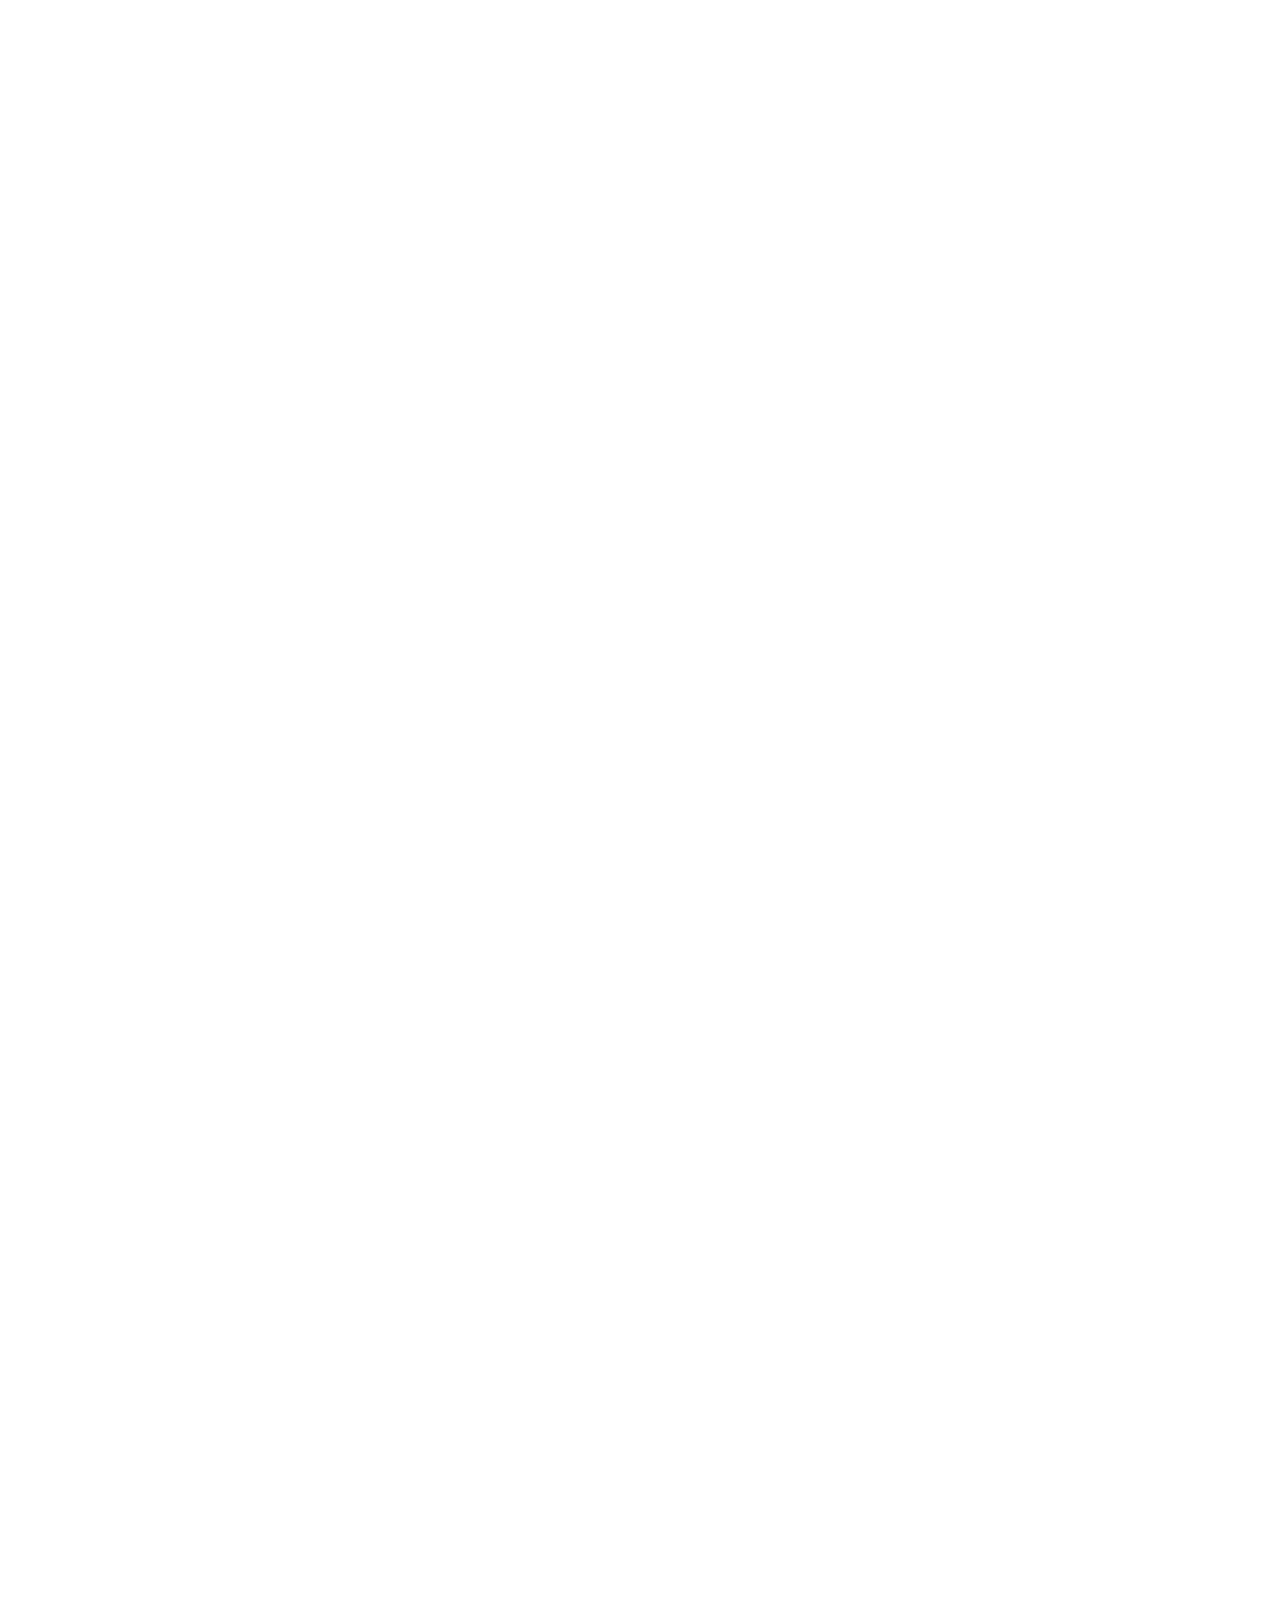
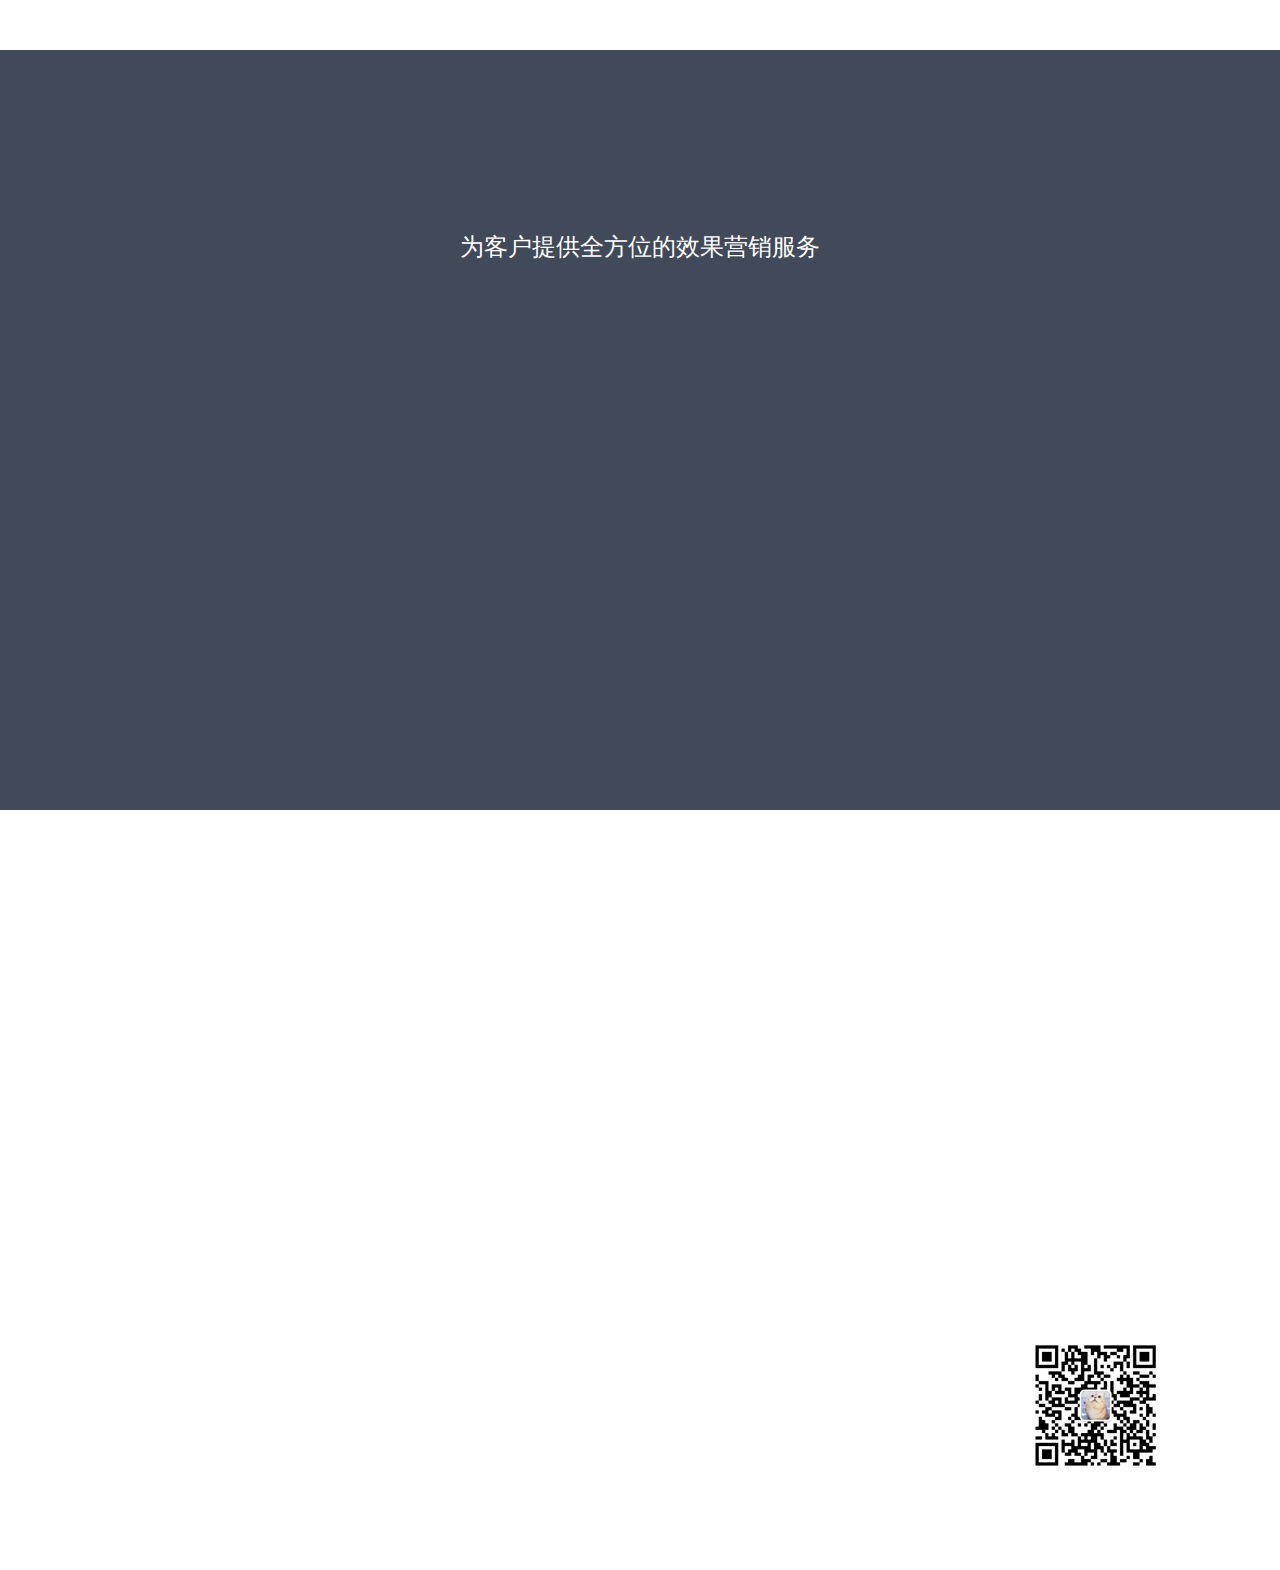
==== commit de012e36: "link/" ====
--- a/index/templates/index.html
+++ b/index/templates/index.html
@@ -16,6 +16,7 @@
       $(function() {
         $('#dowebok').fullpage({
           'navigation': true,
+          'anchors': ['fullPage1', 'fullPage2', 'fullPage3','fullPage4', 'fullPage5'],
           afterLoad: function(anchorLink, index){
             if(index == 1){
               $('.section1').find('p').delay(500).animate({
@@ -48,7 +49,7 @@
         });
         var oul = $('.resources_box ul');
         var timeId = null;
-        var oulHtml = oul.html();
+        var oulHtml = oul/();
         oul.html(oulHtml+oulHtml);
         var ali = $('.resources_box ul li');
         var aliWidth = ali.eq(0).width() + 4 + 40;
@@ -139,11 +140,11 @@
           <p class="service_text">为客户提供全方位的效果营销服务</p>
           <div class="service_box">
             <div class="service_list service_img"><img src="/static/images/women1.png"/></div>
-            <div class="service_list service_item"><h3>媒体投放</h3><p>电视媒体投放，垂直类媒体投放，DSP等</p></div>
+            <div class="service_list service_item"><h3>媒体投放</h3><p>视频媒体投放、信息流、垂直类媒体投放及DSP等</p><a href="http://91fanshu.com/docs/Q3RpT" target="_blank">查看案例-></a></div>
             <div class="service_list service_img"><img src="/static/images/women.png"/></div>
-            <div class="service_list service_item"><h3>效果营销</h3><p>挖福利，福利联盟，CPS，CPT合作</p></div>
+            <div class="service_list service_item"><h3>效果营销</h3><p>以福利联盟、挖福利等自研产品为主导的CPS、CPT合作</p><a href="http://91fanshu.com/docs/v42Bn" target="_blank">查看案例-></a></div>
             <div class="service_list service_img"><img src="/static/images/women3.png"/></div>
-            <div class="service_list service_item"><h3>优化推广</h3><p>ASO， SEM ，SEO等</p></div>
+            <div class="service_list service_item"><h3>优化推广</h3><p>ASO， SEM ，SEO等</p><a href="http://91fanshu.com/docs/nsaTi" target="_blank">查看案例-></a></div>
           </div>
         </div>
       </div>
@@ -165,26 +166,26 @@
               <div class="footer_list">
                 <h4 class="mintitle">首页</h4>
                 <ul class="home_ul">
-                  <li class="home_list">核心优势</li>
-                  <li class="home_list">核心服务</li>
-                  <li class="home_list">合作伙伴</li>
+                  <li class="home_list"><a href="/#fullPage2">核心优势</a></li>
+                  <li class="home_list"><a href="/#fullPage3">核心服务</a></li>
+                  <li class="home_list"><a href="/#fullPage4">合作伙伴</a></li>
                 </ul>
               </div>
               <div class="footer_list">
                 <h4 class="mintitle">产品与服务</h4>
                 <ul class="home_ul">
-                  <li class="home_list">效果营销</li>
-                  <li class="home_list">品牌宣传</li>
-                  <li class="home_list">推广优化</li>
+                  <li class="home_list"><a href="/product/#service">效果营销</a></li>
+                  <li class="home_list"><a href="/product/#service">品牌宣传</a></li>
+                  <li class="home_list"><a href="/product/#service">推广优化</a></li>
                 </ul>
               </div>
               <div class="footer_list">
                 <h4 class="mintitle">关于我们</h4>
                 <ul class="home_ul">
-                  <li class="home_list">发展历程</li>
-                  <li class="home_list">企业文化</li>
-                  <li class="home_list">公司动态</li>
-                  <li class="home_list">加入我们</li>
+                  <li class="home_list"><a href="/aboutus/#fullPage2">发展历程</a></li>
+                  <li class="home_list"><a href="/aboutus/#fullPage3">企业文化</a></li>
+                  <li class="home_list"><a href="/aboutus/#fullPage4">公司动态</a></li>
+                  <li class="home_list"><a href="/aboutus/#fullPage5">加入我们</a></li>
                 </ul>
               </div>
               <div class="footer_list" style="display: none;">
--- a/static/css/default.css
+++ b/static/css/default.css
@@ -25,8 +25,8 @@
 .header .nav ul li.item_active{border-bottom: 2px solid #fff;}
 .buco .nav ul li.item_active{border-bottom: 2px solid #1991eb;}
 .fp-tableCell {position: relative;}
-.interVal {width: 1240px; height: 760px; margin: 0 auto; text-align: center; overflow: hidden;}
-.initIal {width: 1240px; height: 100%; margin: 0 auto; text-align: center; overflow: hidden;}
+.interVal {width: 1240px; height: 760px; margin: 0 auto; text-align: center; }
+.initIal {width: 1240px; height: 100%; margin: 0 auto; text-align: center;}
 .initmaxheight{width: 100%; height: 96%; margin: 0 auto; padding: 2% 0; text-align: center; overflow: hidden;}
 .initwidthmin{padding: 1% 0;}
 .location {position: relative;}
@@ -38,6 +38,7 @@
 .footer_list {width: 240px; float: left; text-align: left;}
 .footer_list h4{ font-weight: normal; font-size: 18px; margin-bottom: 25px;}
 .footer_list ul li {font-size: 13px; height: 30px; line-height: 30px;}
+.footer_list ul li a{color: #FFFFFF; font-size: 13px;}
 .explain { clear: both; font-size: 12px; text-align: center;}
 .explain span{font-size: 12px; margin-left: 20px;}
 .weixin {width: 128px; float: right;}
@@ -45,6 +46,6 @@
 .weixin .weixinimg img{width: 127px; height: 129px;}
 .weixin .weixintitle{font-size: 13px; margin-top: 15px; text-align: center;}
 h1.title{margin: 0; padding: 0; font-size: 48px; font-weight: normal; }
-.footertitle {font-size: 42px; margin: 0; padding: 0; font-weight: normal;text-align: right;}
+.footertitle {font-size: 42px; margin: 0; padding: 0; font-weight: normal;text-align: right; padding-top: 50px;}
 #fp-nav ul li a span, .fp-slidesNav ul li a span{width: 10px; height: 10px; border-color: #FFF;}
 #fp-nav ul li a.active span, .fp-slidesNav ul li a.active span{background: #fff;}
--- a/static/css/index.css
+++ b/static/css/index.css
@@ -26,6 +26,8 @@
 .service_box {width: 1020px; height: 440px; margin: 0 auto; margin-top: 150px; perspective: 500; opacity: 0;}
 
 .service_boxanima { animation: sec3caseimg 1s forwards; -moz-animation: sec3caseimg 1s forwards; -ms-animation: sec3caseimg 1s forwards; -webkit-animation: sec3caseimg 1s forwards; -o-animation: sec3caseimg 1s forwards;}
+.service_box .service_list{width: 340px; height: 220px; float: left; }
+.service_box .service_list img{width: 340px; height: 220px;}
 .service_box .service_item { width: 340px; height: 220px; background: #000; position: relative; overflow: hidden;}
 .service_box .service_item h3 {font-size: 18px; font-weight: normal; display: inline-block; width: 250px; margin-top: 63px;  padding: 0 30px;}
 .service_box .service_item p {font-size: 16px; display: inline-block; line-height: 26px; margin-top: 20px;  padding: 0 30px;}
@@ -47,7 +49,7 @@
 .slogan{text-align: right; margin-right: 80px; margin-top: 5%; opacity: 0;}
 .slogan_anima{ animation: sec5slogan 1s forwards; -moz-animation: sec5slogan 1s forwards; -ms-animation: sec5slogan 1s forwards; -webkit-animation: sec5slogan 1s forwards; -o-animation: sec5slogan 1s forwards;}
 .platform .resources{ width: 1140px; height: 60px; margin:0 50px; position: absolute; bottom: 0; left: 0; }
-.resources_box {position: relative; width: 1140px; margin: 0 auto;}
+.resources_box {position: relative; width: 1140px; margin: 0 auto; overflow: hidden; height: 60px;}
 .resources_box ul{position: absolute; left: 0; top: 0;} 
 /* 第一屏 */
 @keyframes sec1h3{
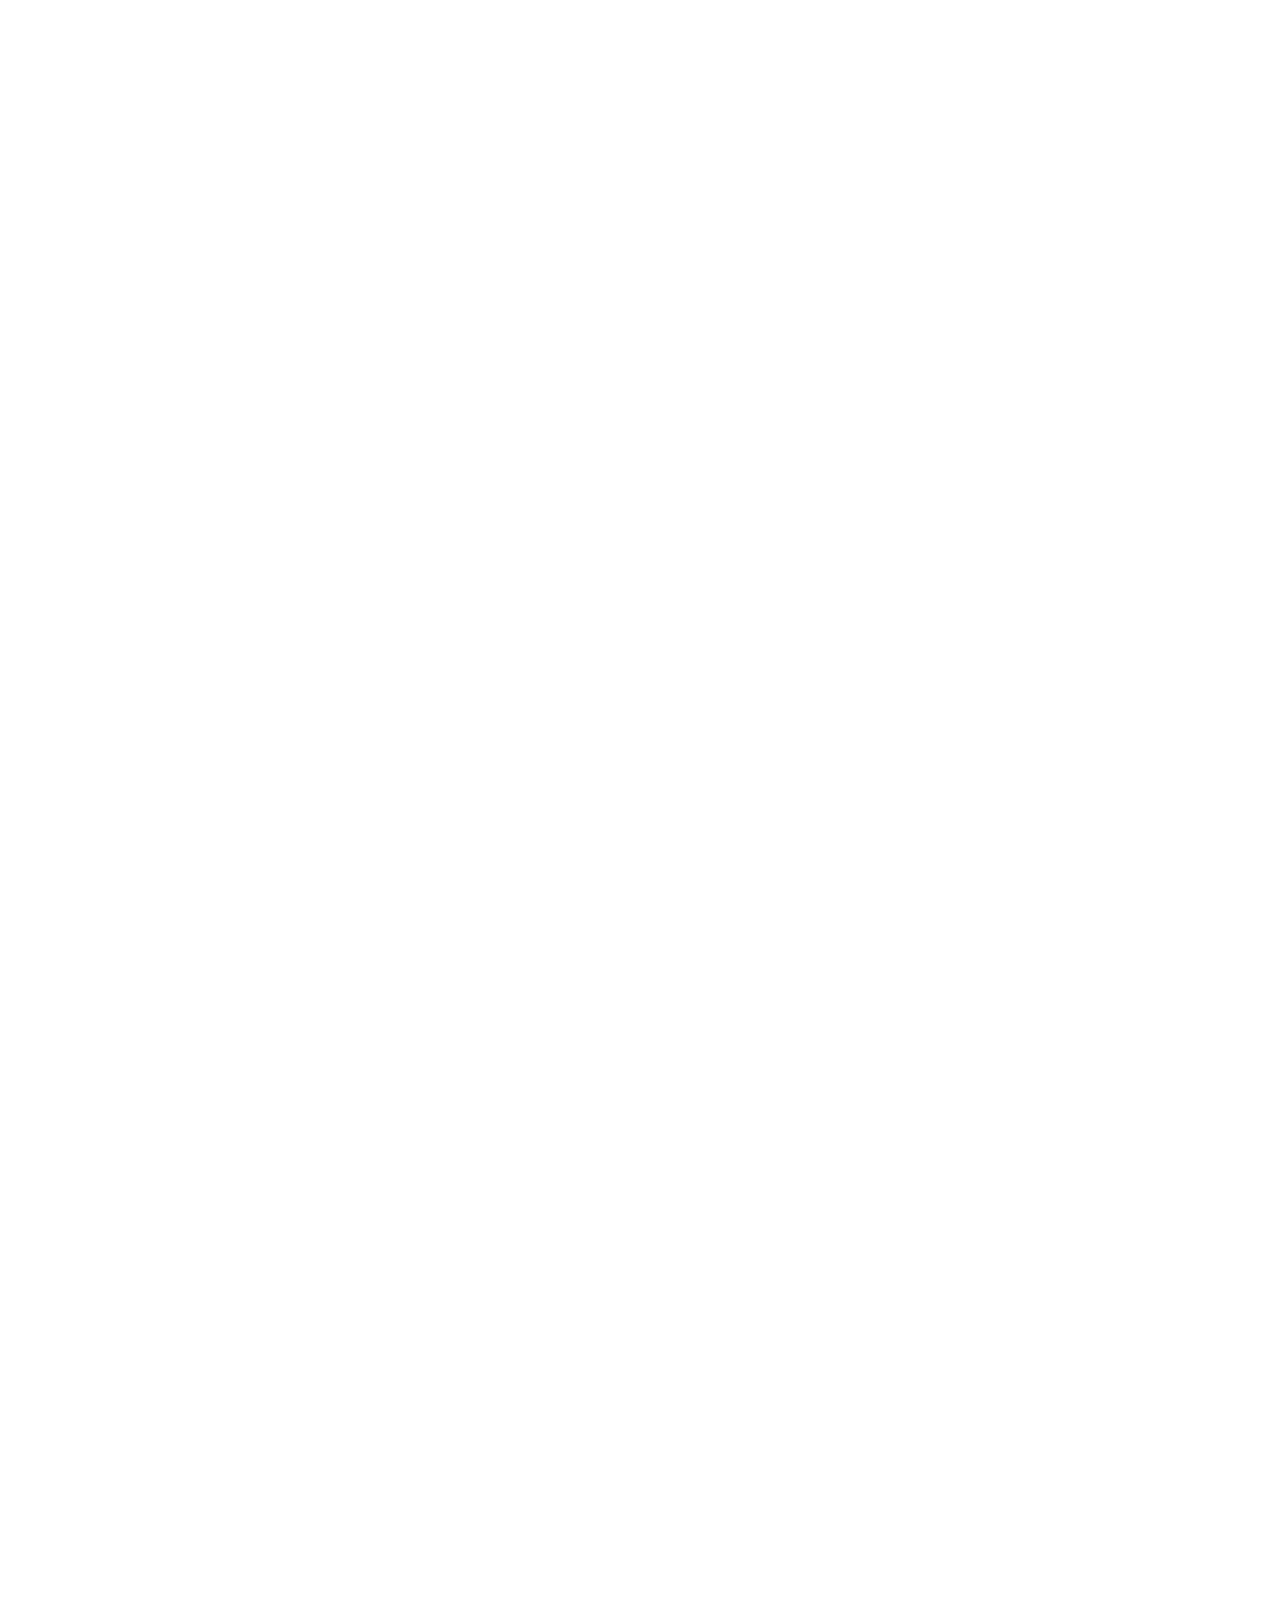
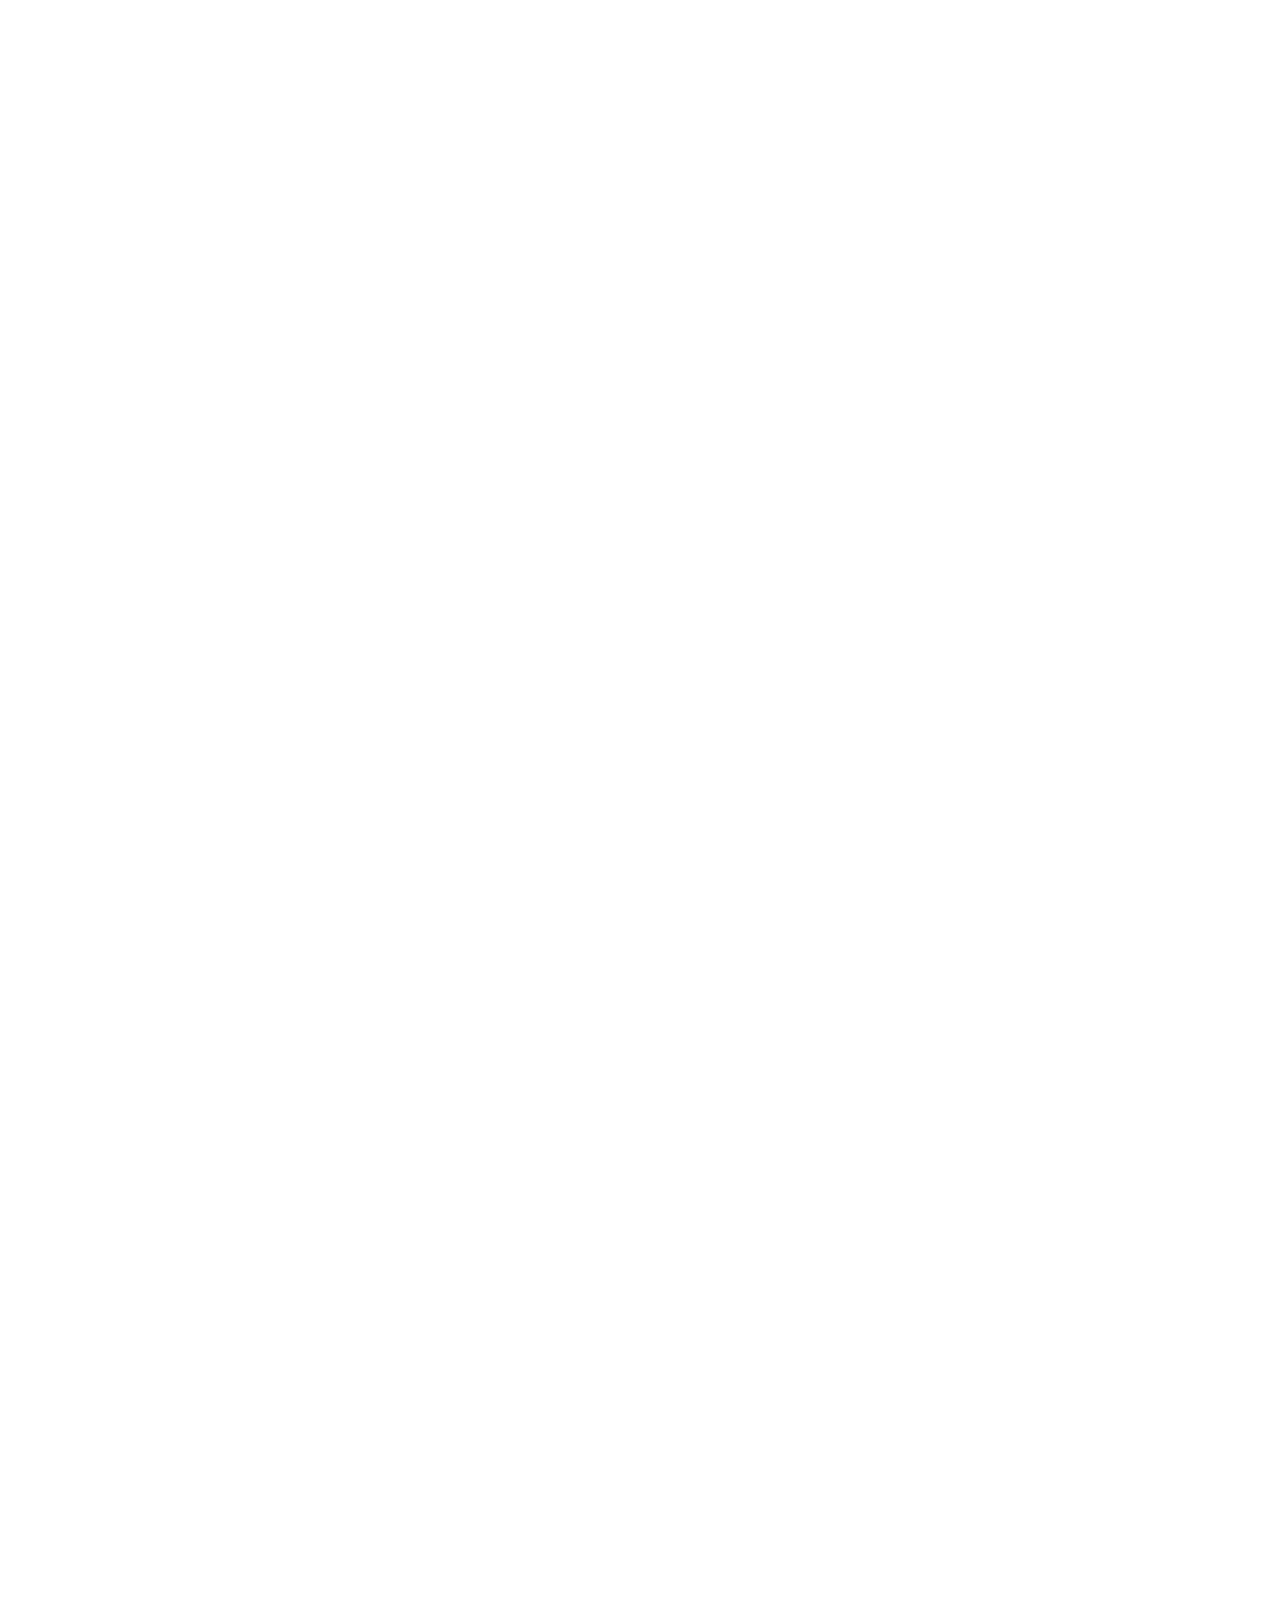
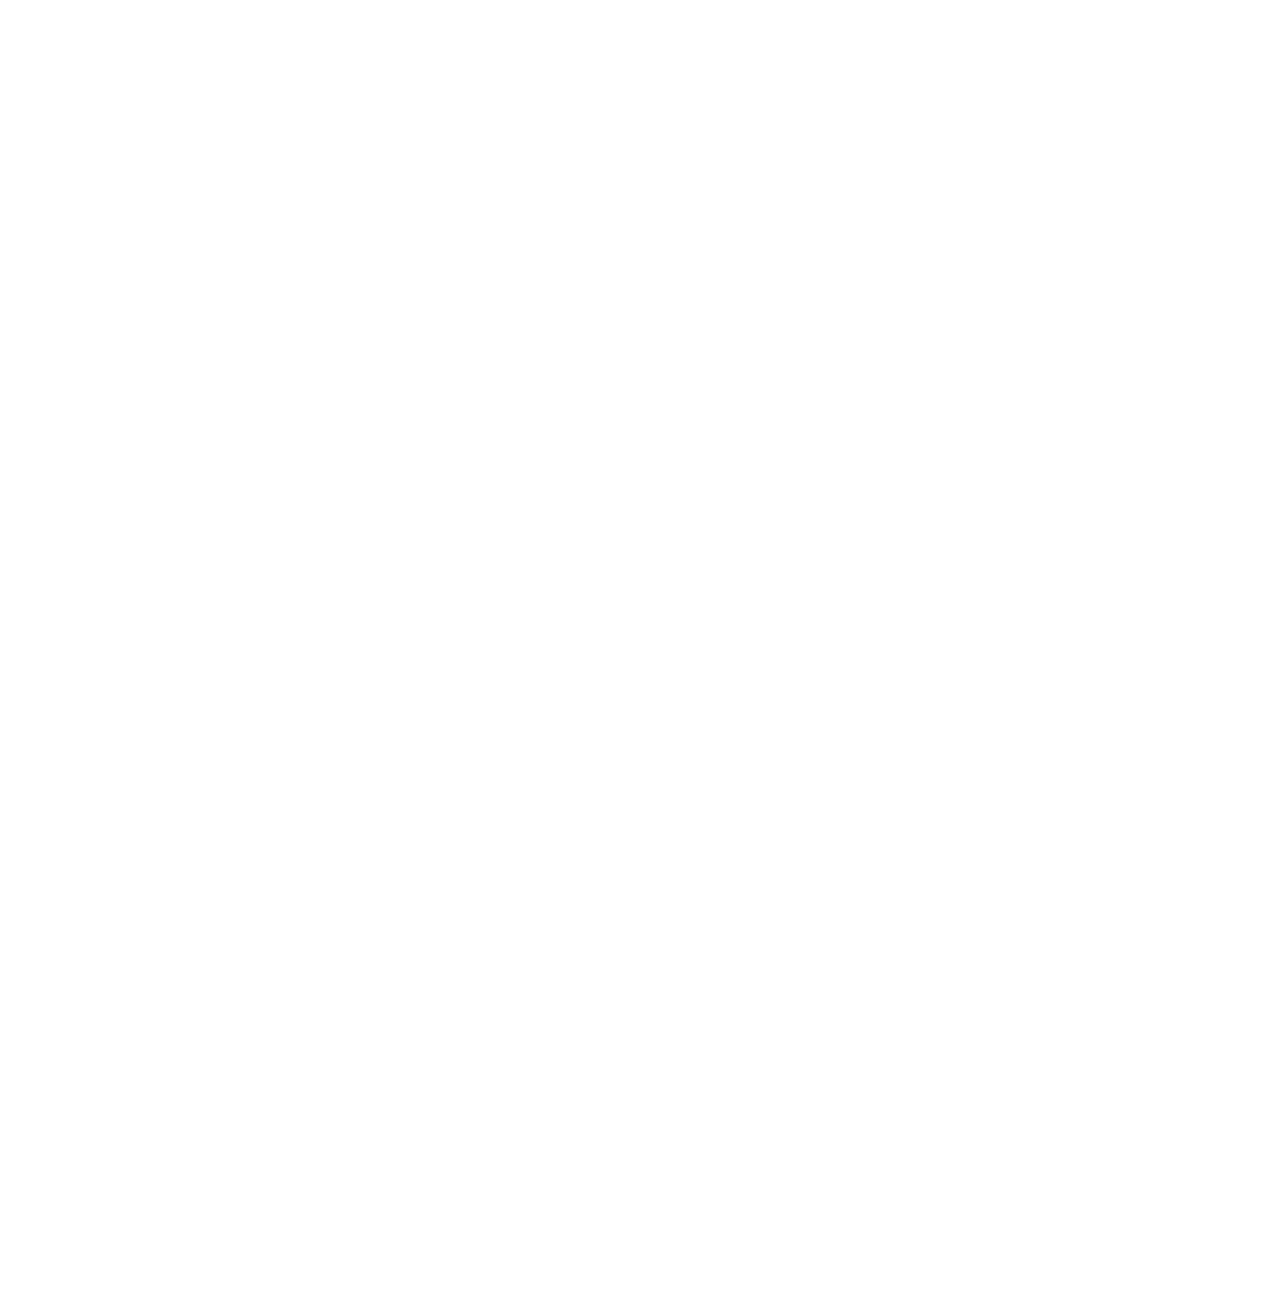
==== commit 1ccc4e50: "jzy" ====
--- a/index/templates/index.html
+++ b/index/templates/index.html
@@ -49,7 +49,7 @@
         });
         var oul = $('.resources_box ul');
         var timeId = null;
-        var oulHtml = oul/();
+        var oulHtml = oul.html();
         oul.html(oulHtml+oulHtml);
         var ali = $('.resources_box ul li');
         var aliWidth = ali.eq(0).width() + 4 + 40;
